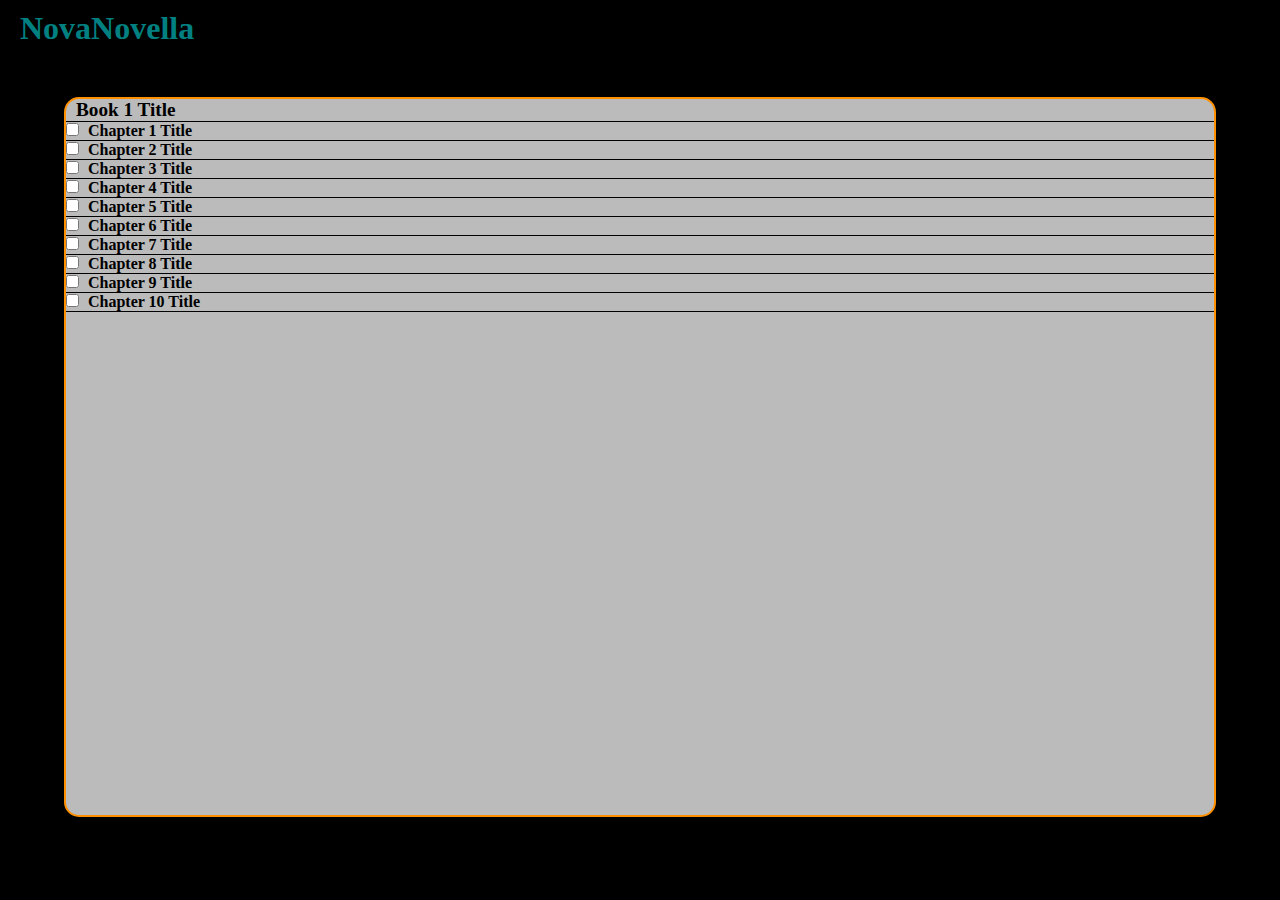
==== mainPage.html @ 251aa131 "Complete basic functionality of writing page." ====
<!DOCTYPE html>
<html lang="en">
<head>
    <meta charset="UTF-8">
    <meta name="viewport" content="width=device-width, initial-scale=1.0">
    <title>Main Page</title>
    <link rel="stylesheet" href="main.css">
</head>
<body>
    <header id="header">
        <h1 id=title>NovaNovella</h1>
    </header>
    <div class="main_book_container">
        <div class="book_title">
            <h2>Book 1 Title</h2>
        </div>

            <section class="chapter"> 
                <div class="chapter_title"> </div> 

                <input type="checkbox" id="toggle"/>
                <label for="toggle"></label><h3>Chapter 1 Title</h3>
                <div class="chapter-text" id="expand">
               
                    <div class="section1"><h4>Section 1</h4><h4>a</h4></div>
                        <div class="part-a"></div>
                        <div class="part-b"></div>
                    <div class="section2"><h4>Section 2</h4></div>
                        <div class="part-a"></div>
                        <div class="part-b"></div>
                    <div class="section3"><h4>Section 3</h4</div>
                        <div class="part-a"></div>
                        <div class="part-b"></div>
                    <div class="section4"><h4>Section 4</h4</div>
                        <div class="part-a"></div>
                        <div class="part-b"></div>
                </div>
            </section>
            <section class=chapter> 
                <div class="chapter_title"></div>

                    <input type="checkbox" id="toggle"/>
                    <label for="toggle"></label><h3>Chapter 2 Title</h3>
                <div class="chapter-text" id="expand">

                    <div class="section1"></div>
                        <div class="part-a"></div>
                        <div class="part-b"></div>
                    <div class="section2"></div>
                        <div class="part-a"></div>
                        <div class="part-b"></div>
                    <div class="section3"></div>
                        <div class="part-a"></div>
                        <div class="part-b"></div>
                    <div class="section4"></div>
                        <div class="part-a"></div>
                        <div class="part-b"></div>
                </div>
            </section>
            <section class=chapter> 
                <div class="chapter_title"></div>

                <input type="checkbox" id="toggle"/>
                <label for="toggle"></label><h3>Chapter 3 Title</h3>
            <div class="chapter-text" id="expand">

                <div class="section1"></div>
                    <div class="part-a"></div>
                    <div class="part-b"></div>
                <div class="section2"></div>
                    <div class="part-a"></div>
                    <div class="part-b"></div>
                <div class="section3"></div>
                    <div class="part-a"></div>
                    <div class="part-b"></div>
                <div class="section4"></div>
                    <div class="part-a"></div>
                    <div class="part-b"></div>
            </div>
            </section>
            <section class=chapter> 
                <div class="chapter_title"></div>

                <input type="checkbox" id="toggle"/>
                <label for="toggle"></label><h3>Chapter 4 Title</h3>
            <div class="chapter-text" id="expand">

                <div class="section1"></div>
                    <div class="part-a"></div>
                    <div class="part-b"></div>
                <div class="section2"></div>
                    <div class="part-a"></div>
                    <div class="part-b"></div>
                <div class="section3"></div>
                    <div class="part-a"></div>
                    <div class="part-b"></div>
                <div class="section4"></div>
                    <div class="part-a"></div>
                    <div class="part-b"></div>
            </div>
            </section>
            <section class=chapter> 
                <div class="chapter_title"></div>

                <input type="checkbox" id="toggle"/>
                <label for="toggle"></label><h3>Chapter 5 Title</h3>
            <div class="chapter-text" id="expand">

                <div class="section1"></div>
                    <div class="part-a"></div>
                    <div class="part-b"></div>
                <div class="section2"></div>
                    <div class="part-a"></div>
                    <div class="part-b"></div>
                <div class="section3"></div>
                    <div class="part-a"></div>
                    <div class="part-b"></div>
                <div class="section4"></div>
                    <div class="part-a"></div>
                    <div class="part-b"></div>
            </div>
            </section>
            <section class=chapter> 
                <div class="chapter_title"></div>

                <input type="checkbox" id="toggle"/>
                <label for="toggle"></label><h3>Chapter 6 Title</h3>
            <div class="chapter-text" id="expand">

                <div class="section1"></div>
                    <div class="part-a"></div>
                    <div class="part-b"></div>
                <div class="section2"></div>
                    <div class="part-a"></div>
                    <div class="part-b"></div>
                <div class="section3"></div>
                    <div class="part-a"></div>
                    <div class="part-b"></div>
                <div class="section4"></div>
                    <div class="part-a"></div>
                    <div class="part-b"></div>
            </div>
            </section>
            <section class=chapter> 
                <div class="chapter_title"></div>

                    <input type="checkbox" id="toggle"/>
                    <label for="toggle"></label><h3>Chapter 7 Title</h3>
                <div class="chapter-text" id="expand">

                    <div class="section1"></div>
                        <div class="part-a"></div>
                        <div class="part-b"></div>
                    <div class="section2"></div>
                        <div class="part-a"></div>
                        <div class="part-b"></div>
                    <div class="section3"></div>
                        <div class="part-a"></div>
                        <div class="part-b"></div>
                    <div class="section4"></div>
                        <div class="part-a"></div>
                        <div class="part-b"></div>
                </div>
            </section>
            <section class=chapter> 
                <div class="chapter_title"></div>

                    <input type="checkbox" id="toggle"/>
                    <label for="toggle"></label><h3>Chapter 8 Title</h3>
                <div class="chapter-text" id="expand">

                    <div class="section1"></div>
                        <div class="part-a"></div>
                        <div class="part-b"></div>
                    <div class="section2"></div>
                        <div class="part-a"></div>
                        <div class="part-b"></div>
                    <div class="section3"></div>
                        <div class="part-a"></div>
                        <div class="part-b"></div>
                    <div class="section4"></div>
                        <div class="part-a"></div>
                        <div class="part-b"></div>
                </div>
            </section>
            <section class=chapter> 
                <div class="chapter_title"></div>

                <input type="checkbox" id="toggle"/>
                <label for="toggle"></label><h3>Chapter 9 Title</h3>
            <div class="chapter-text" id="expand">

                <div class="section1"></div>
                    <div class="part-a"></div>
                    <div class="part-b"></div>
                <div class="section2"></div>
                    <div class="part-a"></div>
                    <div class="part-b"></div>
                <div class="section3"></div>
                    <div class="part-a"></div>
                    <div class="part-b"></div>
                <div class="section4"></div>
                    <div class="part-a"></div>
                    <div class="part-b"></div>
            </div>
            </section>
            <section class=chapter> 
                <div class="chapter_title"></div>

                <input type="checkbox" id="toggle"/>
                <label for="toggle"></label><h3>Chapter 10 Title</h3>
            <div class="chapter-text" id="expand">

                <div class="section1"></div>
                    <div class="part-a"></div>
                    <div class="part-b"></div>
                <div class="section2"></div>
                    <div class="part-a"></div>
                    <div class="part-b"></div>
                <div class="section3"></div>
                    <div class="part-a"></div>
                    <div class="part-b"></div>
                <div class="section4"></div>
                    <div class="part-a"></div>
                    <div class="part-b"></div>
            </div>
            </section>
    </div>
</body>
</html>
---- main.css ----
* {
    padding: 0;
    margin: 0;
    box-sizing: border-box;
}
html {
    height: 100%;
}
body {
    background-color: black;
    height: 100vh;
}
#header {
    background-color: black;
}
#title {
    color: teal;
    padding-left: 20px;
    padding-top: 10px;
}
.main_book_container {
    display: block;
    width: 90%;
    height: 80vh;
    margin: 50px auto auto auto;
    background-color: #bbb;
    border: 2px solid #ff9000;
    border-radius: 15px;
    overflow: auto;
}
.book_title {
    display: block;
    padding-left: 10px;
    border-bottom: 1px solid black;
}
.chapter {
    border-bottom: 1px solid black;
}
.section1 .section2 .section3 .section4 {
    height: 50px;
    overflow: auto;
}
h2 {
    font-size: 1.2em;
}
h3 {    
    padding-left:  5px;
    font-size: 1.0em;
    display: inline;
}
h4 {
    color: teal;   
}
.chapter-text {
    height: 250px;    
}






#expand {
    height: 0px;
    overflow: auto;
    transition: height 0.5s;
    color: #FFF;
  }

#toggle:checked ~ #expand {
height: 250px;
}
#toggle:checked ~ label::before {
content: "";
}
.section1 {
    height: 250px;
}

.part-a {
    height: 250px;
    overflow: auto;
}
.part-b {
    height: 250px;
    overflow: hidden;
}
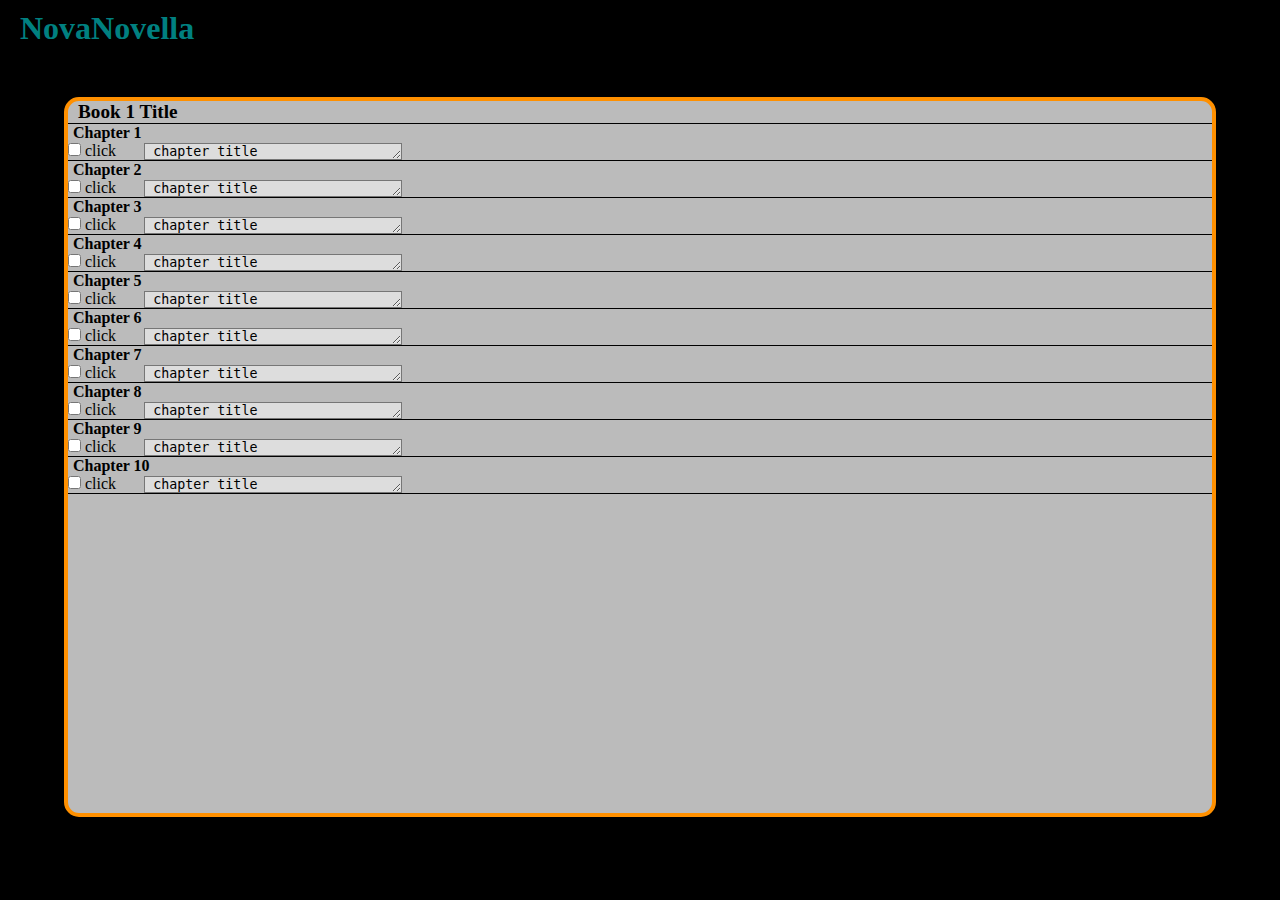
==== commit 8bc5215a: "Finish the functionality of the textareas." ====
--- a/mainPage.html
+++ b/mainPage.html
@@ -15,216 +15,387 @@
             <h2>Book 1 Title</h2>
         </div>
 
-            <section class="chapter"> 
-                <div class="chapter_title"> </div> 
-
-                <input type="checkbox" id="toggle"/>
-                <label for="toggle"></label><h3>Chapter 1 Title</h3>
+    <!-- begin chapter 1 -->        
+            <section class="chaapter-1 chapter"> 
+                <div class="chapter_title"><h3>Chapter 1</h3></div>
+
+                <input type="checkbox" id="toggle1"/>
+                <label for="toggle1">click </label> 
+                <textarea  name="txt-area-title" id="ch_1" cols="30" rows="1"> chapter title
+                </textarea>
+           
                 <div class="chapter-text" id="expand">
-               
-                    <div class="section1"><h4>Section 1</h4><h4>a</h4></div>
-                        <div class="part-a"></div>
-                        <div class="part-b"></div>
-                    <div class="section2"><h4>Section 2</h4></div>
-                        <div class="part-a"></div>
-                        <div class="part-b"></div>
-                    <div class="section3"><h4>Section 3</h4</div>
-                        <div class="part-a"></div>
-                        <div class="part-b"></div>
-                    <div class="section4"><h4>Section 4</h4</div>
-                        <div class="part-a"></div>
-                        <div class="part-b"></div>
+                    <div class="section1"><h4>Section 1a</h4>
+                        <textarea name="bob" id="ch1-sec1a" cols="44" rows="10"> Enter your text here.
+                        </textarea></div>
+                    <div class="section1"><h4>Section 1b</h4>
+                        <textarea name="bob" id="john" cols="44" rows="10"> Enter your text here.
+                        </textarea></div>
+                    <div class="section1"><h4>Section 2a</h4>
+                        <textarea name="bob" id="john" cols="44" rows="10"> Enter your text here.
+                        </textarea></div>
+                    <div class="section1"><h4>Section 2b</h4>
+                        <textarea name="bob" id="john" cols="44" rows="10"> Enter your text here.
+                        </textarea></div>
+                    <div class="section1"><h4>Section 3a</h4>
+                        <textarea name="bob" id="john" cols="44" rows="10"> Enter your text here.
+                        </textarea></div>
+                    <div class="section1"><h4>Section 3b</h4>
+                        <textarea name="bob" id="john" cols="44" rows="10"> Enter your text here.
+                        </textarea></div>
+                    <div class="section1"><h4>Section 4a</h4>
+                        <textarea name="bob" id="john" cols="44" rows="10"> Enter your text here.
+                        </textarea></div>
+                    <div class="section1"><h4>Section 4b</h4>
+                        <textarea name="bob" id="john" cols="44" rows="10"> Enter your text here.
+                        </textarea></div>                
                 </div>
             </section>
-            <section class=chapter> 
-                <div class="chapter_title"></div>
-
-                    <input type="checkbox" id="toggle"/>
-                    <label for="toggle"></label><h3>Chapter 2 Title</h3>
+<!-- end chapter 1 -->
+
+<!-- begin chapter 2 -->
+            <section class="chaapter-2 chapter"> 
+                <div class="chapter_title"><h3>Chapter 2</h3></div>
+
+                <input type="checkbox" id="toggle2"/>
+                <label for="toggle2">click </label> 
+                <textarea  name="txt-area-title" id="" cols="30" rows="1"> chapter title
+                </textarea>
+               
                 <div class="chapter-text" id="expand">
-
-                    <div class="section1"></div>
-                        <div class="part-a"></div>
-                        <div class="part-b"></div>
-                    <div class="section2"></div>
-                        <div class="part-a"></div>
-                        <div class="part-b"></div>
-                    <div class="section3"></div>
-                        <div class="part-a"></div>
-                        <div class="part-b"></div>
-                    <div class="section4"></div>
-                        <div class="part-a"></div>
-                        <div class="part-b"></div>
+                    <div class="section1"><h4>Section 1a</h4>
+                        <textarea name="bob" id="john" cols="44" rows="10"> Enter your text here.
+                        </textarea></div>
+                    <div class="section1"><h4>Section 1b</h4>
+                        <textarea name="bob" id="john" cols="44" rows="10"> Enter your text here.
+                        </textarea></div>
+                    <div class="section1"><h4>Section 2a</h4>
+                        <textarea name="bob" id="john" cols="44" rows="10"> Enter your text here.
+                        </textarea></div>
+                    <div class="section1"><h4>Section 2b</h4>
+                        <textarea name="bob" id="john" cols="44" rows="10"> Enter your text here.
+                        </textarea></div>
+                    <div class="section1"><h4>Section 3a</h4>
+                        <textarea name="bob" id="john" cols="44" rows="10"> Enter your text here.
+                        </textarea></div>
+                    <div class="section1"><h4>Section 3b</h4>
+                        <textarea name="bob" id="john" cols="44" rows="10"> Enter your text here.
+                        </textarea></div>
+                    <div class="section1"><h4>Section 4a</h4>
+                        <textarea name="bob" id="john" cols="44" rows="10"> Enter your text here.
+                        </textarea></div>
+                    <div class="section1"><h4>Section 4b</h4>
+                        <textarea name="bob" id="john" cols="44" rows="10"> Enter your text here.
+                        </textarea></div>                
                 </div>
             </section>
-            <section class=chapter> 
-                <div class="chapter_title"></div>
-
-                <input type="checkbox" id="toggle"/>
-                <label for="toggle"></label><h3>Chapter 3 Title</h3>
-            <div class="chapter-text" id="expand">
-
-                <div class="section1"></div>
-                    <div class="part-a"></div>
-                    <div class="part-b"></div>
-                <div class="section2"></div>
-                    <div class="part-a"></div>
-                    <div class="part-b"></div>
-                <div class="section3"></div>
-                    <div class="part-a"></div>
-                    <div class="part-b"></div>
-                <div class="section4"></div>
-                    <div class="part-a"></div>
-                    <div class="part-b"></div>
-            </div>
-            </section>
-            <section class=chapter> 
-                <div class="chapter_title"></div>
-
-                <input type="checkbox" id="toggle"/>
-                <label for="toggle"></label><h3>Chapter 4 Title</h3>
-            <div class="chapter-text" id="expand">
-
-                <div class="section1"></div>
-                    <div class="part-a"></div>
-                    <div class="part-b"></div>
-                <div class="section2"></div>
-                    <div class="part-a"></div>
-                    <div class="part-b"></div>
-                <div class="section3"></div>
-                    <div class="part-a"></div>
-                    <div class="part-b"></div>
-                <div class="section4"></div>
-                    <div class="part-a"></div>
-                    <div class="part-b"></div>
-            </div>
-            </section>
-            <section class=chapter> 
-                <div class="chapter_title"></div>
-
-                <input type="checkbox" id="toggle"/>
-                <label for="toggle"></label><h3>Chapter 5 Title</h3>
-            <div class="chapter-text" id="expand">
-
-                <div class="section1"></div>
-                    <div class="part-a"></div>
-                    <div class="part-b"></div>
-                <div class="section2"></div>
-                    <div class="part-a"></div>
-                    <div class="part-b"></div>
-                <div class="section3"></div>
-                    <div class="part-a"></div>
-                    <div class="part-b"></div>
-                <div class="section4"></div>
-                    <div class="part-a"></div>
-                    <div class="part-b"></div>
-            </div>
-            </section>
-            <section class=chapter> 
-                <div class="chapter_title"></div>
-
-                <input type="checkbox" id="toggle"/>
-                <label for="toggle"></label><h3>Chapter 6 Title</h3>
-            <div class="chapter-text" id="expand">
-
-                <div class="section1"></div>
-                    <div class="part-a"></div>
-                    <div class="part-b"></div>
-                <div class="section2"></div>
-                    <div class="part-a"></div>
-                    <div class="part-b"></div>
-                <div class="section3"></div>
-                    <div class="part-a"></div>
-                    <div class="part-b"></div>
-                <div class="section4"></div>
-                    <div class="part-a"></div>
-                    <div class="part-b"></div>
-            </div>
-            </section>
-            <section class=chapter> 
-                <div class="chapter_title"></div>
-
-                    <input type="checkbox" id="toggle"/>
-                    <label for="toggle"></label><h3>Chapter 7 Title</h3>
+<!-- end chapter 2 -->
+
+<!-- begin chapter 3 -->       
+ <section class="chaapter-3 chapter"> 
+    <div class="chapter_title"><h3>Chapter 3</h3></div>
+
+    <input type="checkbox" id="toggle3"/>
+    <label for="toggle3">click </label> 
+    <textarea  name="txt-area-title" id="" cols="30" rows="1"> chapter title
+    </textarea>
+
+    <div class="chapter-text" id="expand">
+        <div class="section1"><h4>Section 1a</h4>
+            <textarea name="bob" id="john" cols="44" rows="10"> Enter your text here.
+            </textarea></div>
+        <div class="section1"><h4>Section 1b</h4>
+            <textarea name="bob" id="john" cols="44" rows="10"> Enter your text here.
+            </textarea></div>
+        <div class="section1"><h4>Section 2a</h4>
+            <textarea name="bob" id="john" cols="44" rows="10"> Enter your text here.
+            </textarea></div>
+        <div class="section1"><h4>Section 2b</h4>
+            <textarea name="bob" id="john" cols="44" rows="10"> Enter your text here.
+            </textarea></div>
+        <div class="section1"><h4>Section 3a</h4>
+            <textarea name="bob" id="john" cols="44" rows="10"> Enter your text here.
+            </textarea></div>
+        <div class="section1"><h4>Section 3b</h4>
+            <textarea name="bob" id="john" cols="44" rows="10"> Enter your text here.
+            </textarea></div>
+        <div class="section1"><h4>Section 4a</h4>
+            <textarea name="bob" id="john" cols="44" rows="10"> Enter your text here.
+            </textarea></div>
+        <div class="section1"><h4>Section 4b</h4>
+            <textarea name="bob" id="john" cols="44" rows="10"> Enter your text here.
+            </textarea></div>                
+    </div>
+</section>
+<!-- end chapter 3 -->
+
+<!-- begin chapter 4 -->        
+             <section class="chaapter-4 chapter"> 
+                <div class="chapter_title"><h3>Chapter 4</h3></div>
+
+                <input type="checkbox" id="toggle4"/>
+                <label for="toggle4">click </label> 
+                <textarea  name="txt-area-title" id="" cols="30" rows="1"> chapter title
+                </textarea>
+           
                 <div class="chapter-text" id="expand">
-
-                    <div class="section1"></div>
-                        <div class="part-a"></div>
-                        <div class="part-b"></div>
-                    <div class="section2"></div>
-                        <div class="part-a"></div>
-                        <div class="part-b"></div>
-                    <div class="section3"></div>
-                        <div class="part-a"></div>
-                        <div class="part-b"></div>
-                    <div class="section4"></div>
-                        <div class="part-a"></div>
-                        <div class="part-b"></div>
+                    <div class="section1"><h4>Section 1a</h4>
+                        <textarea name="bob" id="john" cols="44" rows="10"> Enter your text here.
+                        </textarea></div>
+                    <div class="section1"><h4>Section 1b</h4>
+                        <textarea name="bob" id="john" cols="44" rows="10"> Enter your text here.
+                        </textarea></div>
+                    <div class="section1"><h4>Section 2a</h4>
+                        <textarea name="bob" id="john" cols="44" rows="10"> Enter your text here.
+                        </textarea></div>
+                    <div class="section1"><h4>Section 2b</h4>
+                        <textarea name="bob" id="john" cols="44" rows="10"> Enter your text here.
+                        </textarea></div>
+                    <div class="section1"><h4>Section 3a</h4>
+                        <textarea name="bob" id="john" cols="44" rows="10"> Enter your text here.
+                        </textarea></div>
+                    <div class="section1"><h4>Section 3b</h4>
+                        <textarea name="bob" id="john" cols="44" rows="10"> Enter your text here.
+                        </textarea></div>
+                    <div class="section1"><h4>Section 4a</h4>
+                        <textarea name="bob" id="john" cols="44" rows="10"> Enter your text here.
+                        </textarea></div>
+                    <div class="section1"><h4>Section 4b</h4>
+                        <textarea name="bob" id="john" cols="44" rows="10"> Enter your text here.
+                        </textarea></div>                
                 </div>
             </section>
-            <section class=chapter> 
-                <div class="chapter_title"></div>
-
-                    <input type="checkbox" id="toggle"/>
-                    <label for="toggle"></label><h3>Chapter 8 Title</h3>
-                <div class="chapter-text" id="expand">
-
-                    <div class="section1"></div>
-                        <div class="part-a"></div>
-                        <div class="part-b"></div>
-                    <div class="section2"></div>
-                        <div class="part-a"></div>
-                        <div class="part-b"></div>
-                    <div class="section3"></div>
-                        <div class="part-a"></div>
-                        <div class="part-b"></div>
-                    <div class="section4"></div>
-                        <div class="part-a"></div>
-                        <div class="part-b"></div>
-                </div>
-            </section>
-            <section class=chapter> 
-                <div class="chapter_title"></div>
-
-                <input type="checkbox" id="toggle"/>
-                <label for="toggle"></label><h3>Chapter 9 Title</h3>
+<!-- end chapter 4 -->
+
+ <!-- begin chapter 5 -->        
+ <section class="chaapter-4 chapter"> 
+    <div class="chapter_title"><h3>Chapter 5</h3></div>
+
+    <input type="checkbox" id="toggle5"/>
+    <label for="toggle5">click </label> 
+    <textarea  name="txt-area-title" id="" cols="30" rows="1"> chapter title
+    </textarea>
+
+    <div class="chapter-text" id="expand">
+        <div class="section1"><h4>Section 1a</h4>
+            <textarea name="bob" id="john" cols="44" rows="10"> Enter your text here.
+            </textarea></div>
+        <div class="section1"><h4>Section 1b</h4>
+            <textarea name="bob" id="john" cols="44" rows="10"> Enter your text here.
+            </textarea></div>
+        <div class="section1"><h4>Section 2a</h4>
+            <textarea name="bob" id="john" cols="44" rows="10"> Enter your text here.
+            </textarea></div>
+        <div class="section1"><h4>Section 2b</h4>
+            <textarea name="bob" id="john" cols="44" rows="10"> Enter your text here.
+            </textarea></div>
+        <div class="section1"><h4>Section 3a</h4>
+            <textarea name="bob" id="john" cols="44" rows="10"> Enter your text here.
+            </textarea></div>
+        <div class="section1"><h4>Section 3b</h4>
+            <textarea name="bob" id="john" cols="44" rows="10"> Enter your text here.
+            </textarea></div>
+        <div class="section1"><h4>Section 4a</h4>
+            <textarea name="bob" id="john" cols="44" rows="10"> Enter your text here.
+            </textarea></div>
+        <div class="section1"><h4>Section 4b</h4>
+            <textarea name="bob" id="john" cols="44" rows="10"> Enter your text here.
+            </textarea></div>                
+    </div>
+</section>
+<!-- end chapter 5 -->
+
+
+
+<!-- begin chapter 6 -->        
+<section class="chaapter-6 chapter"> 
+    <div class="chapter_title"><h3>Chapter 6</h3></div>
+
+    <input type="checkbox" id="toggle6"/>
+    <label for="toggle6">click </label> 
+    <textarea  name="txt-area-title" id="" cols="30" rows="1"> chapter title
+    </textarea>
+
+    <div class="chapter-text" id="expand">
+        <div class="section1"><h4>Section 1a</h4>
+            <textarea name="bob" id="john" cols="44" rows="10"> Enter your text here.
+            </textarea></div>
+        <div class="section1"><h4>Section 1b</h4>
+            <textarea name="bob" id="john" cols="44" rows="10"> Enter your text here.
+            </textarea></div>
+        <div class="section1"><h4>Section 2a</h4>
+            <textarea name="bob" id="john" cols="44" rows="10"> Enter your text here.
+            </textarea></div>
+        <div class="section1"><h4>Section 2b</h4>
+            <textarea name="bob" id="john" cols="44" rows="10"> Enter your text here.
+            </textarea></div>
+        <div class="section1"><h4>Section 3a</h4>
+            <textarea name="bob" id="john" cols="44" rows="10"> Enter your text here.
+            </textarea></div>
+        <div class="section1"><h4>Section 3b</h4>
+            <textarea name="bob" id="john" cols="44" rows="10"> Enter your text here.
+            </textarea></div>
+        <div class="section1"><h4>Section 4a</h4>
+            <textarea name="bob" id="john" cols="44" rows="10"> Enter your text here.
+            </textarea></div>
+        <div class="section1"><h4>Section 4b</h4>
+            <textarea name="bob" id="john" cols="44" rows="10"> Enter your text here.
+            </textarea></div>                
+    </div>
+</section>
+<!-- end chapter 6 -->
+
+<!-- begin chapter 7 -->        
+<section class="chaapter-7 chapter"> 
+    <div class="chapter_title"><h3>Chapter 7</h3></div>
+
+    <input type="checkbox" id="toggle7"/>
+    <label for="toggle7">click </label> 
+    <textarea  name="txt-area-title" id="" cols="30" rows="1"> chapter title
+    </textarea>
+
+    <div class="chapter-text" id="expand">
+        <div class="section1"><h4>Section 1a</h4>
+            <textarea name="bob" id="john" cols="44" rows="10"> Enter your text here.
+            </textarea></div>
+        <div class="section1"><h4>Section 1b</h4>
+            <textarea name="bob" id="john" cols="44" rows="10"> Enter your text here.
+            </textarea></div>
+        <div class="section1"><h4>Section 2a</h4>
+            <textarea name="bob" id="john" cols="44" rows="10"> Enter your text here.
+            </textarea></div>
+        <div class="section1"><h4>Section 2b</h4>
+            <textarea name="bob" id="john" cols="44" rows="10"> Enter your text here.
+            </textarea></div>
+        <div class="section1"><h4>Section 3a</h4>
+            <textarea name="bob" id="john" cols="44" rows="10"> Enter your text here.
+            </textarea></div>
+        <div class="section1"><h4>Section 3b</h4>
+            <textarea name="bob" id="john" cols="44" rows="10"> Enter your text here.
+            </textarea></div>
+        <div class="section1"><h4>Section 4a</h4>
+            <textarea name="bob" id="john" cols="44" rows="10"> Enter your text here.
+            </textarea></div>
+        <div class="section1"><h4>Section 4b</h4>
+            <textarea name="bob" id="john" cols="44" rows="10"> Enter your text here.
+            </textarea></div>                
+    </div>
+</section>
+<!-- end chapter 7 -->
+
+<!-- begin chapter 8 -->        
+           <section class="chaapter-8 chapter"> 
+            <div class="chapter_title"><h3>Chapter 8</h3></div>
+
+            <input type="checkbox" id="toggle8"/>
+            <label for="toggle8">click </label> 
+            <textarea  name="txt-area-title" id="" cols="30" rows="1"> chapter title
+            </textarea>
+       
             <div class="chapter-text" id="expand">
-
-                <div class="section1"></div>
-                    <div class="part-a"></div>
-                    <div class="part-b"></div>
-                <div class="section2"></div>
-                    <div class="part-a"></div>
-                    <div class="part-b"></div>
-                <div class="section3"></div>
-                    <div class="part-a"></div>
-                    <div class="part-b"></div>
-                <div class="section4"></div>
-                    <div class="part-a"></div>
-                    <div class="part-b"></div>
+                <div class="section1"><h4>Section 1a</h4>
+                    <textarea name="bob" id="john" cols="44" rows="10"> Enter your text here.
+                    </textarea></div>
+                <div class="section1"><h4>Section 1b</h4>
+                    <textarea name="bob" id="john" cols="44" rows="10"> Enter your text here.
+                    </textarea></div>
+                <div class="section1"><h4>Section 2a</h4>
+                    <textarea name="bob" id="john" cols="44" rows="10"> Enter your text here.
+                    </textarea></div>
+                <div class="section1"><h4>Section 2b</h4>
+                    <textarea name="bob" id="john" cols="44" rows="10"> Enter your text here.
+                    </textarea></div>
+                <div class="section1"><h4>Section 3a</h4>
+                    <textarea name="bob" id="john" cols="44" rows="10"> Enter your text here.
+                    </textarea></div>
+                <div class="section1"><h4>Section 3b</h4>
+                    <textarea name="bob" id="john" cols="44" rows="10"> Enter your text here.
+                    </textarea></div>
+                <div class="section1"><h4>Section 4a</h4>
+                    <textarea name="bob" id="john" cols="44" rows="10"> Enter your text here.
+                    </textarea></div>
+                <div class="section1"><h4>Section 4b</h4>
+                    <textarea name="bob" id="john" cols="44" rows="10"> Enter your text here.
+                    </textarea></div>                
             </div>
-            </section>
-            <section class=chapter> 
-                <div class="chapter_title"></div>
-
-                <input type="checkbox" id="toggle"/>
-                <label for="toggle"></label><h3>Chapter 10 Title</h3>
+        </section>
+<!-- end chapter 8 -->
+
+<!-- begin chapter 9 -->        
+           <section class="chaapter-9 chapter"> 
+            <div class="chapter_title"><h3>Chapter 9</h3></div>
+
+            <input type="checkbox" id="toggle9"/>
+            <label for="toggle9">click </label> 
+            <textarea  name="txt-area-title" id="" cols="30" rows="1"> chapter title
+            </textarea>
+       
             <div class="chapter-text" id="expand">
-
-                <div class="section1"></div>
-                    <div class="part-a"></div>
-                    <div class="part-b"></div>
-                <div class="section2"></div>
-                    <div class="part-a"></div>
-                    <div class="part-b"></div>
-                <div class="section3"></div>
-                    <div class="part-a"></div>
-                    <div class="part-b"></div>
-                <div class="section4"></div>
-                    <div class="part-a"></div>
-                    <div class="part-b"></div>
+                <div class="section1"><h4>Section 1a</h4>
+                    <textarea name="bob" id="john" cols="44" rows="10"> Enter your text here.
+                    </textarea></div>
+                <div class="section1"><h4>Section 1b</h4>
+                    <textarea name="bob" id="john" cols="44" rows="10"> Enter your text here.
+                    </textarea></div>
+                <div class="section1"><h4>Section 2a</h4>
+                    <textarea name="bob" id="john" cols="44" rows="10"> Enter your text here.
+                    </textarea></div>
+                <div class="section1"><h4>Section 2b</h4>
+                    <textarea name="bob" id="john" cols="44" rows="10"> Enter your text here.
+                    </textarea></div>
+                <div class="section1"><h4>Section 3a</h4>
+                    <textarea name="bob" id="john" cols="44" rows="10"> Enter your text here.
+                    </textarea></div>
+                <div class="section1"><h4>Section 3b</h4>
+                    <textarea name="bob" id="john" cols="44" rows="10"> Enter your text here.
+                    </textarea></div>
+                <div class="section1"><h4>Section 4a</h4>
+                    <textarea name="bob" id="john" cols="44" rows="10"> Enter your text here.
+                    </textarea></div>
+                <div class="section1"><h4>Section 4b</h4>
+                    <textarea name="bob" id="john" cols="44" rows="10"> Enter your text here.
+                    </textarea></div>                
             </div>
-            </section>
+        </section>
+<!-- end chapter 9 -->
+
+<!-- begin chapter 10 -->        
+           <section class="chaapter-10 chapter"> 
+            <div class="chapter_title"><h3>Chapter 10</h3></div>
+
+            <input type="checkbox" id="toggle10"/>
+            <label for="toggle10">click </label> 
+            <textarea  name="txt-area-title" id="" cols="30" rows="1"> chapter title
+            </textarea>
+       
+            <div class="chapter-text" id="expand">
+                <div class="section1"><h4>Section 1a</h4>
+                    <textarea name="bob" id="john" cols="44" rows="10"> Enter your text here.
+                    </textarea></div>
+                <div class="section1"><h4>Section 1b</h4>
+                    <textarea name="bob" id="john" cols="44" rows="10"> Enter your text here.
+                    </textarea></div>
+                <div class="section1"><h4>Section 2a</h4>
+                    <textarea name="bob" id="john" cols="44" rows="10"> Enter your text here.
+                    </textarea></div>
+                <div class="section1"><h4>Section 2b</h4>
+                    <textarea name="bob" id="john" cols="44" rows="10"> Enter your text here.
+                    </textarea></div>
+                <div class="section1"><h4>Section 3a</h4>
+                    <textarea name="bob" id="john" cols="44" rows="10"> Enter your text here.
+                    </textarea></div>
+                <div class="section1"><h4>Section 3b</h4>
+                    <textarea name="bob" id="john" cols="44" rows="10"> Enter your text here.
+                    </textarea></div>
+                <div class="section1"><h4>Section 4a</h4>
+                    <textarea name="bob" id="john" cols="44" rows="10"> Enter your text here.
+                    </textarea></div>
+                <div class="section1"><h4>Section 4b</h4>
+                    <textarea name="bob" id="john" cols="44" rows="10"> Enter your text here.
+                    </textarea></div>                
+            </div>
+        </section>
+<!-- end chapter 10 -->
     </div>
 </body>
 </html>               --- a/main.css
+++ b/main.css
@@ -24,7 +24,7 @@
     height: 80vh;
     margin: 50px auto auto auto;
     background-color: #bbb;
-    border: 2px solid #ff9000;
+    border: 4px solid #ff9000;
     border-radius: 15px;
     overflow: auto;
 }
@@ -57,7 +57,9 @@
 
 
 
-
+/* #toggle1:checked ~ label::before {
+content: "";
+} */
 
 
 #expand {
@@ -67,14 +69,64 @@
     color: #FFF;
   }
 
-#toggle:checked ~ #expand {
+#toggle1:checked ~ #expand {
 height: 250px;
 }
-#toggle:checked ~ label::before {
-content: "";
-}
+#toggle2:checked ~ #expand {
+    height: 250px;
+    }
+#toggle3:checked ~ #expand {
+    height: 250px;
+    }
+#toggle4:checked ~ #expand {
+    height: 250px;
+    }
+#toggle5:checked ~ #expand {
+    height: 250px;
+    }
+#toggle6:checked ~ #expand {
+    height: 250px;
+    }
+#toggle7:checked ~ #expand {
+    height: 250px;
+    }
+#toggle8:checked ~ #expand {
+    height: 250px;
+    }
+#toggle9:checked ~ #expand {
+    height: 250px;
+    }
+#toggle10:checked ~ #expand {
+    height: 250px;
+    }
+            
+
+
+
+
+
+
+
+
+
+
+
+
+
+
+
+
+
+
+
+
+
+
+
+
+
 .section1 {
-    height: 250px;
+    /* height: 250px; */
 }
 
 .part-a {
@@ -84,4 +136,21 @@
 .part-b {
     height: 250px;
     overflow: hidden;
-}+}
+
+.title-label {
+    display: inline;
+    margin-left: 30px;
+    color: #ffffff
+}
+
+textarea[name="bob"] {
+ 
+    background: #dddddd;
+}
+
+textarea[name="txt-area-title"] {
+    margin: 0 0 -4px 24px;
+    background: #dddddd;
+}
+
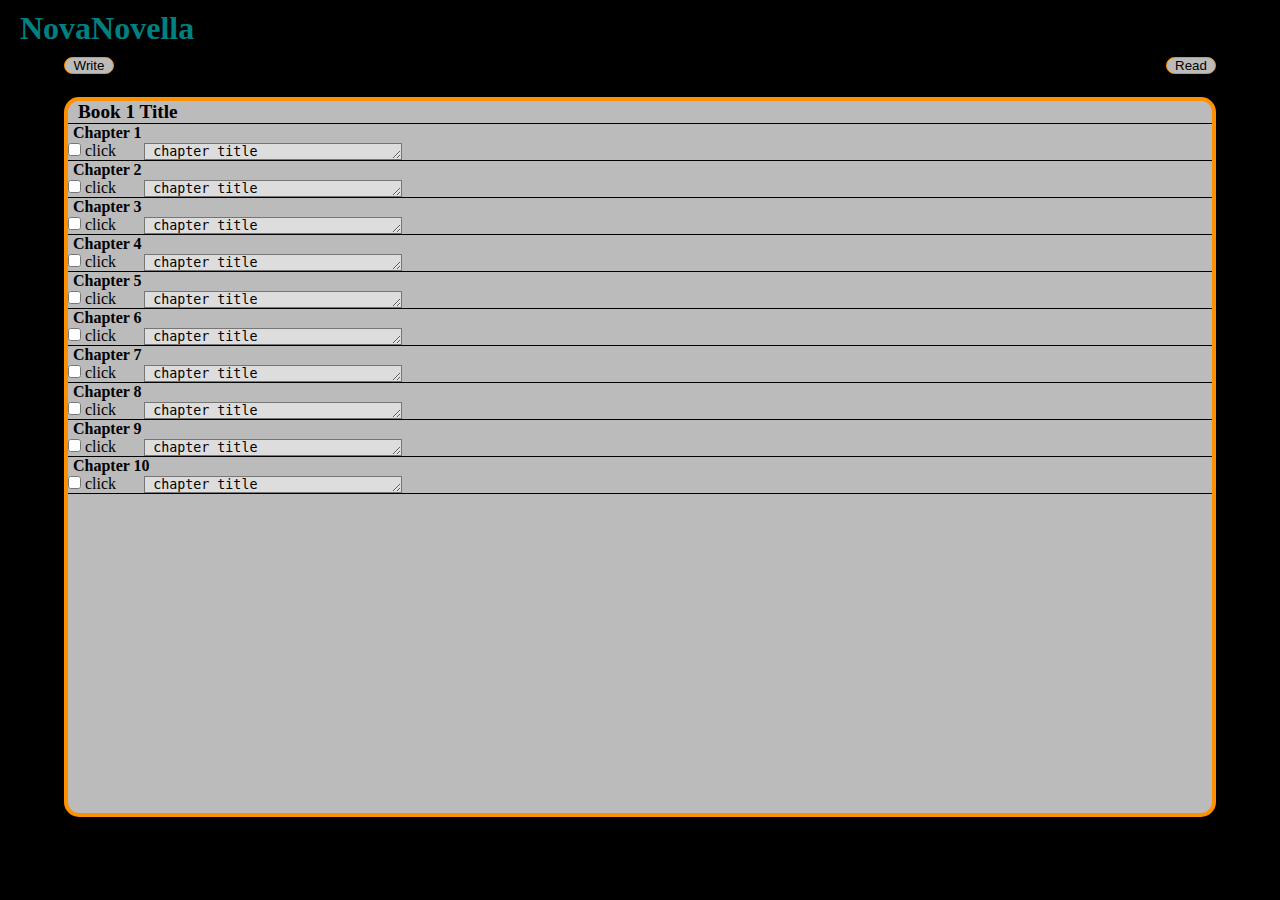
==== commit 633b90f8: "Add slideOutLeft feature." ====
--- a/mainPage.html
+++ b/mainPage.html
@@ -4,13 +4,20 @@
     <meta charset="UTF-8">
     <meta name="viewport" content="width=device-width, initial-scale=1.0">
     <title>Main Page</title>
-    <link rel="stylesheet" href="main.css">
+    <link rel="stylesheet" href="main.css">  
+    <script src="main.js" type="text/javascript"></script>   
 </head>
 <body>
     <header id="header">
         <h1 id=title>NovaNovella</h1>
     </header>
-    <div class="main_book_container">
+    <div id="buttonBox">
+        <button id="writeBtn" >Write</button>
+        <button type="button" onclick="slideOutLeft()" id="readBtn">Read</button>
+    </div>
+
+
+    <div  id="main-book-container">
         <div class="book_title">
             <h2>Book 1 Title</h2>
         </div>
@@ -21,33 +28,32 @@
 
                 <input type="checkbox" id="toggle1"/>
                 <label for="toggle1">click </label> 
-                <textarea  name="txt-area-title" id="ch_1" cols="30" rows="1"> chapter title
-                </textarea>
+                <textarea  name="txt-area-title" id="ch_1" cols="30" rows="1"> chapter title</textarea>
            
                 <div class="chapter-text" id="expand">
                     <div class="section1"><h4>Section 1a</h4>
-                        <textarea name="bob" id="ch1-sec1a" cols="44" rows="10"> Enter your text here.
-                        </textarea></div>
-                    <div class="section1"><h4>Section 1b</h4>
-                        <textarea name="bob" id="john" cols="44" rows="10"> Enter your text here.
-                        </textarea></div>
-                    <div class="section1"><h4>Section 2a</h4>
-                        <textarea name="bob" id="john" cols="44" rows="10"> Enter your text here.
-                        </textarea></div>
-                    <div class="section1"><h4>Section 2b</h4>
-                        <textarea name="bob" id="john" cols="44" rows="10"> Enter your text here.
-                        </textarea></div>
-                    <div class="section1"><h4>Section 3a</h4>
-                        <textarea name="bob" id="john" cols="44" rows="10"> Enter your text here.
-                        </textarea></div>
-                    <div class="section1"><h4>Section 3b</h4>
-                        <textarea name="bob" id="john" cols="44" rows="10"> Enter your text here.
-                        </textarea></div>
-                    <div class="section1"><h4>Section 4a</h4>
-                        <textarea name="bob" id="john" cols="44" rows="10"> Enter your text here.
-                        </textarea></div>
-                    <div class="section1"><h4>Section 4b</h4>
-                        <textarea name="bob" id="john" cols="44" rows="10"> Enter your text here.
+                        <textarea name="bob" id="ch_1-sec_1a" cols="44" rows="10"> Enter your text here.
+                        </textarea></div>
+                    <div class="section1"><h4>Section 1b</h4>
+                        <textarea name="bob" id="ch_1-sec_1b" cols="44" rows="10"> Enter your text here.
+                        </textarea></div>
+                    <div class="section1"><h4>Section 2a</h4>
+                        <textarea name="bob" id="ch_1-sec_2a" cols="44" rows="10"> Enter your text here.
+                        </textarea></div>
+                    <div class="section1"><h4>Section 2b</h4>
+                        <textarea name="bob" id="ch_1-sec_2b" cols="44" rows="10"> Enter your text here.
+                        </textarea></div>
+                    <div class="section1"><h4>Section 3a</h4>
+                        <textarea name="bob" id="ch_1-sec_3a" cols="44" rows="10"> Enter your text here.
+                        </textarea></div>
+                    <div class="section1"><h4>Section 3b</h4>
+                        <textarea name="bob" id="ch_1-sec_3b" cols="44" rows="10"> Enter your text here.
+                        </textarea></div>
+                    <div class="section1"><h4>Section 4a</h4>
+                        <textarea name="bob" id="ch_1-sec_4a" cols="44" rows="10"> Enter your text here.
+                        </textarea></div>
+                    <div class="section1"><h4>Section 4b</h4>
+                        <textarea name="bob" id="ch_1-sec_4b" cols="44" rows="10"> Enter your text here.
                         </textarea></div>                
                 </div>
             </section>
@@ -59,8 +65,7 @@
 
                 <input type="checkbox" id="toggle2"/>
                 <label for="toggle2">click </label> 
-                <textarea  name="txt-area-title" id="" cols="30" rows="1"> chapter title
-                </textarea>
+                <textarea  name="txt-area-title" id="" cols="30" rows="1"> chapter title</textarea>
                
                 <div class="chapter-text" id="expand">
                     <div class="section1"><h4>Section 1a</h4>
@@ -92,41 +97,40 @@
 <!-- end chapter 2 -->
 
 <!-- begin chapter 3 -->       
- <section class="chaapter-3 chapter"> 
-    <div class="chapter_title"><h3>Chapter 3</h3></div>
-
-    <input type="checkbox" id="toggle3"/>
-    <label for="toggle3">click </label> 
-    <textarea  name="txt-area-title" id="" cols="30" rows="1"> chapter title
-    </textarea>
-
-    <div class="chapter-text" id="expand">
-        <div class="section1"><h4>Section 1a</h4>
-            <textarea name="bob" id="john" cols="44" rows="10"> Enter your text here.
-            </textarea></div>
-        <div class="section1"><h4>Section 1b</h4>
-            <textarea name="bob" id="john" cols="44" rows="10"> Enter your text here.
-            </textarea></div>
-        <div class="section1"><h4>Section 2a</h4>
-            <textarea name="bob" id="john" cols="44" rows="10"> Enter your text here.
-            </textarea></div>
-        <div class="section1"><h4>Section 2b</h4>
-            <textarea name="bob" id="john" cols="44" rows="10"> Enter your text here.
-            </textarea></div>
-        <div class="section1"><h4>Section 3a</h4>
-            <textarea name="bob" id="john" cols="44" rows="10"> Enter your text here.
-            </textarea></div>
-        <div class="section1"><h4>Section 3b</h4>
-            <textarea name="bob" id="john" cols="44" rows="10"> Enter your text here.
-            </textarea></div>
-        <div class="section1"><h4>Section 4a</h4>
-            <textarea name="bob" id="john" cols="44" rows="10"> Enter your text here.
-            </textarea></div>
-        <div class="section1"><h4>Section 4b</h4>
-            <textarea name="bob" id="john" cols="44" rows="10"> Enter your text here.
-            </textarea></div>                
-    </div>
-</section>
+            <section class="chaapter-3 chapter"> 
+                <div class="chapter_title"><h3>Chapter 3</h3></div>
+
+                <input type="checkbox" id="toggle3"/>
+                <label for="toggle3">click </label> 
+                <textarea  name="txt-area-title" id="" cols="30" rows="1"> chapter title</textarea>
+
+                <div class="chapter-text" id="expand">
+                    <div class="section1"><h4>Section 1a</h4>
+                        <textarea name="bob" id="john" cols="44" rows="10"> Enter your text here.
+                        </textarea></div>
+                    <div class="section1"><h4>Section 1b</h4>
+                        <textarea name="bob" id="john" cols="44" rows="10"> Enter your text here.
+                        </textarea></div>
+                    <div class="section1"><h4>Section 2a</h4>
+                        <textarea name="bob" id="john" cols="44" rows="10"> Enter your text here.
+                        </textarea></div>
+                    <div class="section1"><h4>Section 2b</h4>
+                        <textarea name="bob" id="john" cols="44" rows="10"> Enter your text here.
+                        </textarea></div>
+                    <div class="section1"><h4>Section 3a</h4>
+                        <textarea name="bob" id="john" cols="44" rows="10"> Enter your text here.
+                        </textarea></div>
+                    <div class="section1"><h4>Section 3b</h4>
+                        <textarea name="bob" id="john" cols="44" rows="10"> Enter your text here.
+                        </textarea></div>
+                    <div class="section1"><h4>Section 4a</h4>
+                        <textarea name="bob" id="john" cols="44" rows="10"> Enter your text here.
+                        </textarea></div>
+                    <div class="section1"><h4>Section 4b</h4>
+                        <textarea name="bob" id="john" cols="44" rows="10"> Enter your text here.
+                        </textarea></div>                
+                </div>
+            </section>
 <!-- end chapter 3 -->
 
 <!-- begin chapter 4 -->        
@@ -135,8 +139,7 @@
 
                 <input type="checkbox" id="toggle4"/>
                 <label for="toggle4">click </label> 
-                <textarea  name="txt-area-title" id="" cols="30" rows="1"> chapter title
-                </textarea>
+                <textarea  name="txt-area-title" id="" cols="30" rows="1"> chapter title</textarea>
            
                 <div class="chapter-text" id="expand">
                     <div class="section1"><h4>Section 1a</h4>
@@ -168,234 +171,229 @@
 <!-- end chapter 4 -->
 
  <!-- begin chapter 5 -->        
- <section class="chaapter-4 chapter"> 
-    <div class="chapter_title"><h3>Chapter 5</h3></div>
-
-    <input type="checkbox" id="toggle5"/>
-    <label for="toggle5">click </label> 
-    <textarea  name="txt-area-title" id="" cols="30" rows="1"> chapter title
-    </textarea>
-
-    <div class="chapter-text" id="expand">
-        <div class="section1"><h4>Section 1a</h4>
-            <textarea name="bob" id="john" cols="44" rows="10"> Enter your text here.
-            </textarea></div>
-        <div class="section1"><h4>Section 1b</h4>
-            <textarea name="bob" id="john" cols="44" rows="10"> Enter your text here.
-            </textarea></div>
-        <div class="section1"><h4>Section 2a</h4>
-            <textarea name="bob" id="john" cols="44" rows="10"> Enter your text here.
-            </textarea></div>
-        <div class="section1"><h4>Section 2b</h4>
-            <textarea name="bob" id="john" cols="44" rows="10"> Enter your text here.
-            </textarea></div>
-        <div class="section1"><h4>Section 3a</h4>
-            <textarea name="bob" id="john" cols="44" rows="10"> Enter your text here.
-            </textarea></div>
-        <div class="section1"><h4>Section 3b</h4>
-            <textarea name="bob" id="john" cols="44" rows="10"> Enter your text here.
-            </textarea></div>
-        <div class="section1"><h4>Section 4a</h4>
-            <textarea name="bob" id="john" cols="44" rows="10"> Enter your text here.
-            </textarea></div>
-        <div class="section1"><h4>Section 4b</h4>
-            <textarea name="bob" id="john" cols="44" rows="10"> Enter your text here.
-            </textarea></div>                
-    </div>
-</section>
+            <section class="chaapter-4 chapter"> 
+                <div class="chapter_title"><h3>Chapter 5</h3></div>
+
+                <input type="checkbox" id="toggle5"/>
+                <label for="toggle5">click </label> 
+                <textarea  name="txt-area-title" id="" cols="30" rows="1"> chapter title</textarea>
+
+                <div class="chapter-text" id="expand">
+                    <div class="section1"><h4>Section 1a</h4>
+                        <textarea name="bob" id="john" cols="44" rows="10"> Enter your text here.
+                        </textarea></div>
+                    <div class="section1"><h4>Section 1b</h4>
+                        <textarea name="bob" id="john" cols="44" rows="10"> Enter your text here.
+                        </textarea></div>
+                    <div class="section1"><h4>Section 2a</h4>
+                        <textarea name="bob" id="john" cols="44" rows="10"> Enter your text here.
+                        </textarea></div>
+                    <div class="section1"><h4>Section 2b</h4>
+                        <textarea name="bob" id="john" cols="44" rows="10"> Enter your text here.
+                        </textarea></div>
+                    <div class="section1"><h4>Section 3a</h4>
+                        <textarea name="bob" id="john" cols="44" rows="10"> Enter your text here.
+                        </textarea></div>
+                    <div class="section1"><h4>Section 3b</h4>
+                        <textarea name="bob" id="john" cols="44" rows="10"> Enter your text here.
+                        </textarea></div>
+                    <div class="section1"><h4>Section 4a</h4>
+                        <textarea name="bob" id="john" cols="44" rows="10"> Enter your text here.
+                        </textarea></div>
+                    <div class="section1"><h4>Section 4b</h4>
+                        <textarea name="bob" id="john" cols="44" rows="10"> Enter your text here.
+                        </textarea></div>                
+                </div>
+            </section>
 <!-- end chapter 5 -->
 
 
 
 <!-- begin chapter 6 -->        
-<section class="chaapter-6 chapter"> 
-    <div class="chapter_title"><h3>Chapter 6</h3></div>
-
-    <input type="checkbox" id="toggle6"/>
-    <label for="toggle6">click </label> 
-    <textarea  name="txt-area-title" id="" cols="30" rows="1"> chapter title
-    </textarea>
-
-    <div class="chapter-text" id="expand">
-        <div class="section1"><h4>Section 1a</h4>
-            <textarea name="bob" id="john" cols="44" rows="10"> Enter your text here.
-            </textarea></div>
-        <div class="section1"><h4>Section 1b</h4>
-            <textarea name="bob" id="john" cols="44" rows="10"> Enter your text here.
-            </textarea></div>
-        <div class="section1"><h4>Section 2a</h4>
-            <textarea name="bob" id="john" cols="44" rows="10"> Enter your text here.
-            </textarea></div>
-        <div class="section1"><h4>Section 2b</h4>
-            <textarea name="bob" id="john" cols="44" rows="10"> Enter your text here.
-            </textarea></div>
-        <div class="section1"><h4>Section 3a</h4>
-            <textarea name="bob" id="john" cols="44" rows="10"> Enter your text here.
-            </textarea></div>
-        <div class="section1"><h4>Section 3b</h4>
-            <textarea name="bob" id="john" cols="44" rows="10"> Enter your text here.
-            </textarea></div>
-        <div class="section1"><h4>Section 4a</h4>
-            <textarea name="bob" id="john" cols="44" rows="10"> Enter your text here.
-            </textarea></div>
-        <div class="section1"><h4>Section 4b</h4>
-            <textarea name="bob" id="john" cols="44" rows="10"> Enter your text here.
-            </textarea></div>                
-    </div>
-</section>
+            <section class="chaapter-6 chapter"> 
+                <div class="chapter_title"><h3>Chapter 6</h3></div>
+
+                <input type="checkbox" id="toggle6"/>
+                <label for="toggle6">click </label> 
+                <textarea  name="txt-area-title" id="" cols="30" rows="1"> chapter title</textarea>
+
+                <div class="chapter-text" id="expand">
+                    <div class="section1"><h4>Section 1a</h4>
+                        <textarea name="bob" id="john" cols="44" rows="10"> Enter your text here.
+                        </textarea></div>
+                    <div class="section1"><h4>Section 1b</h4>
+                        <textarea name="bob" id="john" cols="44" rows="10"> Enter your text here.
+                        </textarea></div>
+                    <div class="section1"><h4>Section 2a</h4>
+                        <textarea name="bob" id="john" cols="44" rows="10"> Enter your text here.
+                        </textarea></div>
+                    <div class="section1"><h4>Section 2b</h4>
+                        <textarea name="bob" id="john" cols="44" rows="10"> Enter your text here.
+                        </textarea></div>
+                    <div class="section1"><h4>Section 3a</h4>
+                        <textarea name="bob" id="john" cols="44" rows="10"> Enter your text here.
+                        </textarea></div>
+                    <div class="section1"><h4>Section 3b</h4>
+                        <textarea name="bob" id="john" cols="44" rows="10"> Enter your text here.
+                        </textarea></div>
+                    <div class="section1"><h4>Section 4a</h4>
+                        <textarea name="bob" id="john" cols="44" rows="10"> Enter your text here.
+                        </textarea></div>
+                    <div class="section1"><h4>Section 4b</h4>
+                        <textarea name="bob" id="john" cols="44" rows="10"> Enter your text here.
+                        </textarea></div>                
+                </div>
+            </section>
 <!-- end chapter 6 -->
 
 <!-- begin chapter 7 -->        
-<section class="chaapter-7 chapter"> 
-    <div class="chapter_title"><h3>Chapter 7</h3></div>
-
-    <input type="checkbox" id="toggle7"/>
-    <label for="toggle7">click </label> 
-    <textarea  name="txt-area-title" id="" cols="30" rows="1"> chapter title
-    </textarea>
-
-    <div class="chapter-text" id="expand">
-        <div class="section1"><h4>Section 1a</h4>
-            <textarea name="bob" id="john" cols="44" rows="10"> Enter your text here.
-            </textarea></div>
-        <div class="section1"><h4>Section 1b</h4>
-            <textarea name="bob" id="john" cols="44" rows="10"> Enter your text here.
-            </textarea></div>
-        <div class="section1"><h4>Section 2a</h4>
-            <textarea name="bob" id="john" cols="44" rows="10"> Enter your text here.
-            </textarea></div>
-        <div class="section1"><h4>Section 2b</h4>
-            <textarea name="bob" id="john" cols="44" rows="10"> Enter your text here.
-            </textarea></div>
-        <div class="section1"><h4>Section 3a</h4>
-            <textarea name="bob" id="john" cols="44" rows="10"> Enter your text here.
-            </textarea></div>
-        <div class="section1"><h4>Section 3b</h4>
-            <textarea name="bob" id="john" cols="44" rows="10"> Enter your text here.
-            </textarea></div>
-        <div class="section1"><h4>Section 4a</h4>
-            <textarea name="bob" id="john" cols="44" rows="10"> Enter your text here.
-            </textarea></div>
-        <div class="section1"><h4>Section 4b</h4>
-            <textarea name="bob" id="john" cols="44" rows="10"> Enter your text here.
-            </textarea></div>                
-    </div>
-</section>
+            <section class="chaapter-7 chapter"> 
+                <div class="chapter_title"><h3>Chapter 7</h3></div>
+
+                <input type="checkbox" id="toggle7"/>
+                <label for="toggle7">click </label> 
+                <textarea  name="txt-area-title" id="" cols="30" rows="1"> chapter title</textarea>
+
+                <div class="chapter-text" id="expand">
+                    <div class="section1"><h4>Section 1a</h4>
+                        <textarea name="bob" id="john" cols="44" rows="10"> Enter your text here.
+                        </textarea></div>
+                    <div class="section1"><h4>Section 1b</h4>
+                        <textarea name="bob" id="john" cols="44" rows="10"> Enter your text here.
+                        </textarea></div>
+                    <div class="section1"><h4>Section 2a</h4>
+                        <textarea name="bob" id="john" cols="44" rows="10"> Enter your text here.
+                        </textarea></div>
+                    <div class="section1"><h4>Section 2b</h4>
+                        <textarea name="bob" id="john" cols="44" rows="10"> Enter your text here.
+                        </textarea></div>
+                    <div class="section1"><h4>Section 3a</h4>
+                        <textarea name="bob" id="john" cols="44" rows="10"> Enter your text here.
+                        </textarea></div>
+                    <div class="section1"><h4>Section 3b</h4>
+                        <textarea name="bob" id="john" cols="44" rows="10"> Enter your text here.
+                        </textarea></div>
+                    <div class="section1"><h4>Section 4a</h4>
+                        <textarea name="bob" id="john" cols="44" rows="10"> Enter your text here.
+                        </textarea></div>
+                    <div class="section1"><h4>Section 4b</h4>
+                        <textarea name="bob" id="john" cols="44" rows="10"> Enter your text here.
+                        </textarea></div>                
+                </div>
+            </section>
 <!-- end chapter 7 -->
 
 <!-- begin chapter 8 -->        
            <section class="chaapter-8 chapter"> 
-            <div class="chapter_title"><h3>Chapter 8</h3></div>
-
-            <input type="checkbox" id="toggle8"/>
-            <label for="toggle8">click </label> 
-            <textarea  name="txt-area-title" id="" cols="30" rows="1"> chapter title
-            </textarea>
-       
-            <div class="chapter-text" id="expand">
-                <div class="section1"><h4>Section 1a</h4>
-                    <textarea name="bob" id="john" cols="44" rows="10"> Enter your text here.
-                    </textarea></div>
-                <div class="section1"><h4>Section 1b</h4>
-                    <textarea name="bob" id="john" cols="44" rows="10"> Enter your text here.
-                    </textarea></div>
-                <div class="section1"><h4>Section 2a</h4>
-                    <textarea name="bob" id="john" cols="44" rows="10"> Enter your text here.
-                    </textarea></div>
-                <div class="section1"><h4>Section 2b</h4>
-                    <textarea name="bob" id="john" cols="44" rows="10"> Enter your text here.
-                    </textarea></div>
-                <div class="section1"><h4>Section 3a</h4>
-                    <textarea name="bob" id="john" cols="44" rows="10"> Enter your text here.
-                    </textarea></div>
-                <div class="section1"><h4>Section 3b</h4>
-                    <textarea name="bob" id="john" cols="44" rows="10"> Enter your text here.
-                    </textarea></div>
-                <div class="section1"><h4>Section 4a</h4>
-                    <textarea name="bob" id="john" cols="44" rows="10"> Enter your text here.
-                    </textarea></div>
-                <div class="section1"><h4>Section 4b</h4>
-                    <textarea name="bob" id="john" cols="44" rows="10"> Enter your text here.
-                    </textarea></div>                
-            </div>
-        </section>
+                <div class="chapter_title"><h3>Chapter 8</h3></div>
+
+                <input type="checkbox" id="toggle8"/>
+                <label for="toggle8">click </label> 
+                <textarea  name="txt-area-title" id="" cols="30" rows="1"> chapter title</textarea>
+        
+                <div class="chapter-text" id="expand">
+                    <div class="section1"><h4>Section 1a</h4>
+                        <textarea name="bob" id="john" cols="44" rows="10"> Enter your text here.
+                        </textarea></div>
+                    <div class="section1"><h4>Section 1b</h4>
+                        <textarea name="bob" id="john" cols="44" rows="10"> Enter your text here.
+                        </textarea></div>
+                    <div class="section1"><h4>Section 2a</h4>
+                        <textarea name="bob" id="john" cols="44" rows="10"> Enter your text here.
+                        </textarea></div>
+                    <div class="section1"><h4>Section 2b</h4>
+                        <textarea name="bob" id="john" cols="44" rows="10"> Enter your text here.
+                        </textarea></div>
+                    <div class="section1"><h4>Section 3a</h4>
+                        <textarea name="bob" id="john" cols="44" rows="10"> Enter your text here.
+                        </textarea></div>
+                    <div class="section1"><h4>Section 3b</h4>
+                        <textarea name="bob" id="john" cols="44" rows="10"> Enter your text here.
+                        </textarea></div>
+                    <div class="section1"><h4>Section 4a</h4>
+                        <textarea name="bob" id="john" cols="44" rows="10"> Enter your text here.
+                        </textarea></div>
+                    <div class="section1"><h4>Section 4b</h4>
+                        <textarea name="bob" id="john" cols="44" rows="10"> Enter your text here.
+                        </textarea></div>                
+                </div>
+            </section>
 <!-- end chapter 8 -->
 
 <!-- begin chapter 9 -->        
            <section class="chaapter-9 chapter"> 
-            <div class="chapter_title"><h3>Chapter 9</h3></div>
-
-            <input type="checkbox" id="toggle9"/>
-            <label for="toggle9">click </label> 
-            <textarea  name="txt-area-title" id="" cols="30" rows="1"> chapter title
-            </textarea>
-       
-            <div class="chapter-text" id="expand">
-                <div class="section1"><h4>Section 1a</h4>
-                    <textarea name="bob" id="john" cols="44" rows="10"> Enter your text here.
-                    </textarea></div>
-                <div class="section1"><h4>Section 1b</h4>
-                    <textarea name="bob" id="john" cols="44" rows="10"> Enter your text here.
-                    </textarea></div>
-                <div class="section1"><h4>Section 2a</h4>
-                    <textarea name="bob" id="john" cols="44" rows="10"> Enter your text here.
-                    </textarea></div>
-                <div class="section1"><h4>Section 2b</h4>
-                    <textarea name="bob" id="john" cols="44" rows="10"> Enter your text here.
-                    </textarea></div>
-                <div class="section1"><h4>Section 3a</h4>
-                    <textarea name="bob" id="john" cols="44" rows="10"> Enter your text here.
-                    </textarea></div>
-                <div class="section1"><h4>Section 3b</h4>
-                    <textarea name="bob" id="john" cols="44" rows="10"> Enter your text here.
-                    </textarea></div>
-                <div class="section1"><h4>Section 4a</h4>
-                    <textarea name="bob" id="john" cols="44" rows="10"> Enter your text here.
-                    </textarea></div>
-                <div class="section1"><h4>Section 4b</h4>
-                    <textarea name="bob" id="john" cols="44" rows="10"> Enter your text here.
-                    </textarea></div>                
-            </div>
-        </section>
+                <div class="chapter_title"><h3>Chapter 9</h3></div>
+
+                <input type="checkbox" id="toggle9"/>
+                <label for="toggle9">click </label> 
+                <textarea  name="txt-area-title" id="" cols="30" rows="1"> chapter title</textarea>
+        
+                <div class="chapter-text" id="expand">
+                    <div class="section1"><h4>Section 1a</h4>
+                        <textarea name="bob" id="john" cols="44" rows="10"> Enter your text here.
+                        </textarea></div>
+                    <div class="section1"><h4>Section 1b</h4>
+                        <textarea name="bob" id="john" cols="44" rows="10"> Enter your text here.
+                        </textarea></div>
+                    <div class="section1"><h4>Section 2a</h4>
+                        <textarea name="bob" id="john" cols="44" rows="10"> Enter your text here.
+                        </textarea></div>
+                    <div class="section1"><h4>Section 2b</h4>
+                        <textarea name="bob" id="john" cols="44" rows="10"> Enter your text here.
+                        </textarea></div>
+                    <div class="section1"><h4>Section 3a</h4>
+                        <textarea name="bob" id="john" cols="44" rows="10"> Enter your text here.
+                        </textarea></div>
+                    <div class="section1"><h4>Section 3b</h4>
+                        <textarea name="bob" id="john" cols="44" rows="10"> Enter your text here.
+                        </textarea></div>
+                    <div class="section1"><h4>Section 4a</h4>
+                        <textarea name="bob" id="john" cols="44" rows="10"> Enter your text here.
+                        </textarea></div>
+                    <div class="section1"><h4>Section 4b</h4>
+                        <textarea name="bob" id="john" cols="44" rows="10"> Enter your text here.
+                        </textarea></div>                
+                </div>
+            </section>
 <!-- end chapter 9 -->
 
 <!-- begin chapter 10 -->        
            <section class="chaapter-10 chapter"> 
-            <div class="chapter_title"><h3>Chapter 10</h3></div>
-
-            <input type="checkbox" id="toggle10"/>
-            <label for="toggle10">click </label> 
-            <textarea  name="txt-area-title" id="" cols="30" rows="1"> chapter title
-            </textarea>
-       
-            <div class="chapter-text" id="expand">
-                <div class="section1"><h4>Section 1a</h4>
-                    <textarea name="bob" id="john" cols="44" rows="10"> Enter your text here.
-                    </textarea></div>
-                <div class="section1"><h4>Section 1b</h4>
-                    <textarea name="bob" id="john" cols="44" rows="10"> Enter your text here.
-                    </textarea></div>
-                <div class="section1"><h4>Section 2a</h4>
-                    <textarea name="bob" id="john" cols="44" rows="10"> Enter your text here.
-                    </textarea></div>
-                <div class="section1"><h4>Section 2b</h4>
-                    <textarea name="bob" id="john" cols="44" rows="10"> Enter your text here.
-                    </textarea></div>
-                <div class="section1"><h4>Section 3a</h4>
-                    <textarea name="bob" id="john" cols="44" rows="10"> Enter your text here.
-                    </textarea></div>
-                <div class="section1"><h4>Section 3b</h4>
-                    <textarea name="bob" id="john" cols="44" rows="10"> Enter your text here.
-                    </textarea></div>
-                <div class="section1"><h4>Section 4a</h4>
-                    <textarea name="bob" id="john" cols="44" rows="10"> Enter your text here.
-                    </textarea></div>
-                <div class="section1"><h4>Section 4b</h4>
-                    <textarea name="bob" id="john" cols="44" rows="10"> Enter your text here.
-                    </textarea></div>                
-            </div>
-        </section>
+                <div class="chapter_title"><h3>Chapter 10</h3></div>
+
+                <input type="checkbox" id="toggle10"/>
+                <label for="toggle10">click </label> 
+                <textarea  name="txt-area-title" id="" cols="30" rows="1"> chapter title</textarea>
+        
+                <div class="chapter-text" id="expand">
+                    <div class="section1"><h4>Section 1a</h4>
+                        <textarea name="bob" id="john" cols="44" rows="10"> Enter your text here.
+                        </textarea></div>
+                    <div class="section1"><h4>Section 1b</h4>
+                        <textarea name="bob" id="john" cols="44" rows="10"> Enter your text here.
+                        </textarea></div>
+                    <div class="section1"><h4>Section 2a</h4>
+                        <textarea name="bob" id="john" cols="44" rows="10"> Enter your text here.
+                        </textarea></div>
+                    <div class="section1"><h4>Section 2b</h4>
+                        <textarea name="bob" id="john" cols="44" rows="10"> Enter your text here.
+                        </textarea></div>
+                    <div class="section1"><h4>Section 3a</h4>
+                        <textarea name="bob" id="john" cols="44" rows="10"> Enter your text here.
+                        </textarea></div>
+                    <div class="section1"><h4>Section 3b</h4>
+                        <textarea name="bob" id="john" cols="44" rows="10"> Enter your text here.
+                        </textarea></div>
+                    <div class="section1"><h4>Section 4a</h4>
+                        <textarea name="bob" id="john" cols="44" rows="10"> Enter your text here.
+                        </textarea></div>
+                    <div class="section1"><h4>Section 4b</h4>
+                        <textarea name="bob" id="john" cols="44" rows="10"> Enter your text here.
+                        </textarea></div>                
+                </div>
+            </section>
 <!-- end chapter 10 -->
     </div>
+
 </body>
 </html>               --- a/main.css
+++ b/main.css
@@ -18,7 +18,27 @@
     padding-left: 20px;
     padding-top: 10px;
 }
-.main_book_container {
+#buttonBox {
+    display: block;
+    width: 90%;
+    margin: 10px auto 0 auto;
+}
+button {
+    width: 50px;
+    background-color: #bbb;
+    color: black;
+    border:1px solid #ff9000;
+    border-radius: 10px;
+}
+#writeBtn {
+    float: left;
+}
+#readBtn {
+    float: right;
+}
+
+
+#main-book-container {
     display: block;
     width: 90%;
     height: 80vh;
@@ -27,7 +47,33 @@
     border: 4px solid #ff9000;
     border-radius: 15px;
     overflow: auto;
-}
+    transition-duration: 1000ms;          
+}
+.main-boo {
+    display: block;
+    width: 90%;
+    height: 80vh;
+    margin: 50px auto auto auto;
+    background-color: #bbb;
+    border: 4px solid #ff9000;
+    border-radius: 15px;
+    overflow: auto;
+    transform: translate(-1000px);
+} 
+/* #main-read-container {
+    display: block;
+    position: 1000px;
+    width: 90%;
+    height: 80vh;
+    margin: 50px auto auto auto;
+    background-color: #bbb;
+    border: 4px solid #ff9000;
+    border-radius: 15px;
+    overflow: auto;
+    transition-duration: 1000ms;  */
+
+
+
 .book_title {
     display: block;
     padding-left: 10px;
@@ -125,6 +171,8 @@
 
 
 
+
+
 .section1 {
     /* height: 250px; */
 }
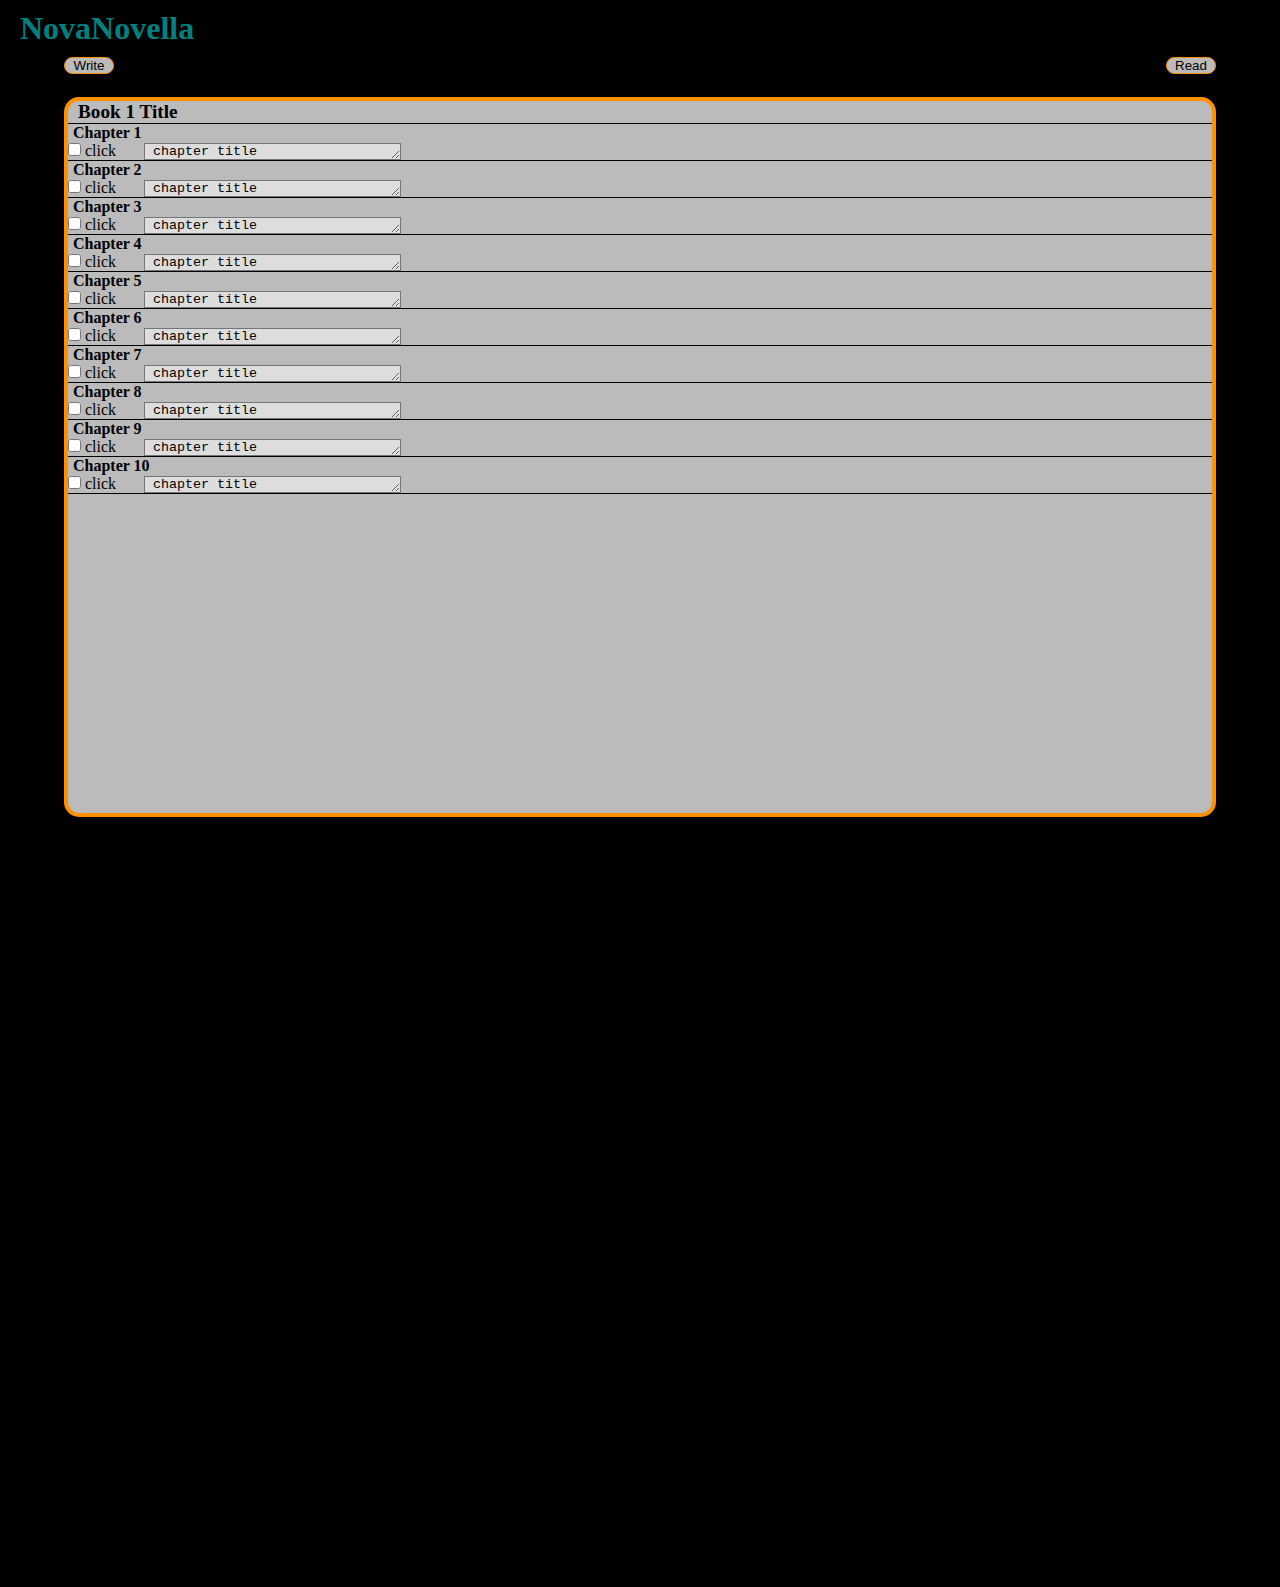
==== commit 8b9ec045: "Add read module and slideUp function." ====
--- a/mainPage.html
+++ b/mainPage.html
@@ -395,5 +395,386 @@
 <!-- end chapter 10 -->
     </div>
 
+                                    <div  id="George">
+                                        <div class="book_title">
+                                            <h2>Book 1 Title</h2>
+                                        </div>
+
+                                    <!-- begin chapter 1 -->        
+                                            <section class="chaapter-1 chapter"> 
+                                                <div class="chapter_title"><h3>Chapter 1</h3></div>
+
+                                                <input type="checkbox" id="toggle1"/>
+                                                <label for="toggle1">click </label> 
+                                                <textarea  name="txt-area-title" id="ch_1" cols="30" rows="1"> chapter title</textarea>
+                                        
+                                                <div class="chapter-text" id="expand">
+                                                    <div class="section1"><h4>Section 1a</h4>
+                                                        <textarea name="bob" id="ch_1-sec_1a" cols="44" rows="10"> Enter your text here.
+                                                        </textarea></div>
+                                                    <div class="section1"><h4>Section 1b</h4>
+                                                        <textarea name="bob" id="ch_1-sec_1b" cols="44" rows="10"> Enter your text here.
+                                                        </textarea></div>
+                                                    <div class="section1"><h4>Section 2a</h4>
+                                                        <textarea name="bob" id="ch_1-sec_2a" cols="44" rows="10"> Enter your text here.
+                                                        </textarea></div>
+                                                    <div class="section1"><h4>Section 2b</h4>
+                                                        <textarea name="bob" id="ch_1-sec_2b" cols="44" rows="10"> Enter your text here.
+                                                        </textarea></div>
+                                                    <div class="section1"><h4>Section 3a</h4>
+                                                        <textarea name="bob" id="ch_1-sec_3a" cols="44" rows="10"> Enter your text here.
+                                                        </textarea></div>
+                                                    <div class="section1"><h4>Section 3b</h4>
+                                                        <textarea name="bob" id="ch_1-sec_3b" cols="44" rows="10"> Enter your text here.
+                                                        </textarea></div>
+                                                    <div class="section1"><h4>Section 4a</h4>
+                                                        <textarea name="bob" id="ch_1-sec_4a" cols="44" rows="10"> Enter your text here.
+                                                        </textarea></div>
+                                                    <div class="section1"><h4>Section 4b</h4>
+                                                        <textarea name="bob" id="ch_1-sec_4b" cols="44" rows="10"> Enter your text here.
+                                                        </textarea></div>                
+                                                </div>
+                                            </section>
+                                <!-- end chapter 1 -->
+
+                                <!-- begin chapter 2 -->
+                                            <section class="chaapter-2 chapter"> 
+                                                <div class="chapter_title"><h3>Chapter 2</h3></div>
+
+                                                <input type="checkbox" id="toggle2"/>
+                                                <label for="toggle2">click </label> 
+                                                <textarea  name="txt-area-title" id="" cols="30" rows="1"> chapter title</textarea>
+                                            
+                                                <div class="chapter-text" id="expand">
+                                                    <div class="section1"><h4>Section 1a</h4>
+                                                        <textarea name="bob" id="john" cols="44" rows="10"> Enter your text here.
+                                                        </textarea></div>
+                                                    <div class="section1"><h4>Section 1b</h4>
+                                                        <textarea name="bob" id="john" cols="44" rows="10"> Enter your text here.
+                                                        </textarea></div>
+                                                    <div class="section1"><h4>Section 2a</h4>
+                                                        <textarea name="bob" id="john" cols="44" rows="10"> Enter your text here.
+                                                        </textarea></div>
+                                                    <div class="section1"><h4>Section 2b</h4>
+                                                        <textarea name="bob" id="john" cols="44" rows="10"> Enter your text here.
+                                                        </textarea></div>
+                                                    <div class="section1"><h4>Section 3a</h4>
+                                                        <textarea name="bob" id="john" cols="44" rows="10"> Enter your text here.
+                                                        </textarea></div>
+                                                    <div class="section1"><h4>Section 3b</h4>
+                                                        <textarea name="bob" id="john" cols="44" rows="10"> Enter your text here.
+                                                        </textarea></div>
+                                                    <div class="section1"><h4>Section 4a</h4>
+                                                        <textarea name="bob" id="john" cols="44" rows="10"> Enter your text here.
+                                                        </textarea></div>
+                                                    <div class="section1"><h4>Section 4b</h4>
+                                                        <textarea name="bob" id="john" cols="44" rows="10"> Enter your text here.
+                                                        </textarea></div>                
+                                                </div>
+                                            </section>
+                                <!-- end chapter 2 -->
+
+                                <!-- begin chapter 3 -->       
+                                            <section class="chaapter-3 chapter"> 
+                                                <div class="chapter_title"><h3>Chapter 3</h3></div>
+
+                                                <input type="checkbox" id="toggle3"/>
+                                                <label for="toggle3">click </label> 
+                                                <textarea  name="txt-area-title" id="" cols="30" rows="1"> chapter title</textarea>
+
+                                                <div class="chapter-text" id="expand">
+                                                    <div class="section1"><h4>Section 1a</h4>
+                                                        <textarea name="bob" id="john" cols="44" rows="10"> Enter your text here.
+                                                        </textarea></div>
+                                                    <div class="section1"><h4>Section 1b</h4>
+                                                        <textarea name="bob" id="john" cols="44" rows="10"> Enter your text here.
+                                                        </textarea></div>
+                                                    <div class="section1"><h4>Section 2a</h4>
+                                                        <textarea name="bob" id="john" cols="44" rows="10"> Enter your text here.
+                                                        </textarea></div>
+                                                    <div class="section1"><h4>Section 2b</h4>
+                                                        <textarea name="bob" id="john" cols="44" rows="10"> Enter your text here.
+                                                        </textarea></div>
+                                                    <div class="section1"><h4>Section 3a</h4>
+                                                        <textarea name="bob" id="john" cols="44" rows="10"> Enter your text here.
+                                                        </textarea></div>
+                                                    <div class="section1"><h4>Section 3b</h4>
+                                                        <textarea name="bob" id="john" cols="44" rows="10"> Enter your text here.
+                                                        </textarea></div>
+                                                    <div class="section1"><h4>Section 4a</h4>
+                                                        <textarea name="bob" id="john" cols="44" rows="10"> Enter your text here.
+                                                        </textarea></div>
+                                                    <div class="section1"><h4>Section 4b</h4>
+                                                        <textarea name="bob" id="john" cols="44" rows="10"> Enter your text here.
+                                                        </textarea></div>                
+                                                </div>
+                                            </section>
+                                <!-- end chapter 3 -->
+
+                                <!-- begin chapter 4 -->        
+                                            <section class="chaapter-4 chapter"> 
+                                                <div class="chapter_title"><h3>Chapter 4</h3></div>
+
+                                                <input type="checkbox" id="toggle4"/>
+                                                <label for="toggle4">click </label> 
+                                                <textarea  name="txt-area-title" id="" cols="30" rows="1"> chapter title</textarea>
+                                        
+                                                <div class="chapter-text" id="expand">
+                                                    <div class="section1"><h4>Section 1a</h4>
+                                                        <textarea name="bob" id="john" cols="44" rows="10"> Enter your text here.
+                                                        </textarea></div>
+                                                    <div class="section1"><h4>Section 1b</h4>
+                                                        <textarea name="bob" id="john" cols="44" rows="10"> Enter your text here.
+                                                        </textarea></div>
+                                                    <div class="section1"><h4>Section 2a</h4>
+                                                        <textarea name="bob" id="john" cols="44" rows="10"> Enter your text here.
+                                                        </textarea></div>
+                                                    <div class="section1"><h4>Section 2b</h4>
+                                                        <textarea name="bob" id="john" cols="44" rows="10"> Enter your text here.
+                                                        </textarea></div>
+                                                    <div class="section1"><h4>Section 3a</h4>
+                                                        <textarea name="bob" id="john" cols="44" rows="10"> Enter your text here.
+                                                        </textarea></div>
+                                                    <div class="section1"><h4>Section 3b</h4>
+                                                        <textarea name="bob" id="john" cols="44" rows="10"> Enter your text here.
+                                                        </textarea></div>
+                                                    <div class="section1"><h4>Section 4a</h4>
+                                                        <textarea name="bob" id="john" cols="44" rows="10"> Enter your text here.
+                                                        </textarea></div>
+                                                    <div class="section1"><h4>Section 4b</h4>
+                                                        <textarea name="bob" id="john" cols="44" rows="10"> Enter your text here.
+                                                        </textarea></div>                
+                                                </div>
+                                            </section>
+                                <!-- end chapter 4 -->
+
+                                <!-- begin chapter 5 -->        
+                                            <section class="chaapter-4 chapter"> 
+                                                <div class="chapter_title"><h3>Chapter 5</h3></div>
+
+                                                <input type="checkbox" id="toggle5"/>
+                                                <label for="toggle5">click </label> 
+                                                <textarea  name="txt-area-title" id="" cols="30" rows="1"> chapter title</textarea>
+
+                                                <div class="chapter-text" id="expand">
+                                                    <div class="section1"><h4>Section 1a</h4>
+                                                        <textarea name="bob" id="john" cols="44" rows="10"> Enter your text here.
+                                                        </textarea></div>
+                                                    <div class="section1"><h4>Section 1b</h4>
+                                                        <textarea name="bob" id="john" cols="44" rows="10"> Enter your text here.
+                                                        </textarea></div>
+                                                    <div class="section1"><h4>Section 2a</h4>
+                                                        <textarea name="bob" id="john" cols="44" rows="10"> Enter your text here.
+                                                        </textarea></div>
+                                                    <div class="section1"><h4>Section 2b</h4>
+                                                        <textarea name="bob" id="john" cols="44" rows="10"> Enter your text here.
+                                                        </textarea></div>
+                                                    <div class="section1"><h4>Section 3a</h4>
+                                                        <textarea name="bob" id="john" cols="44" rows="10"> Enter your text here.
+                                                        </textarea></div>
+                                                    <div class="section1"><h4>Section 3b</h4>
+                                                        <textarea name="bob" id="john" cols="44" rows="10"> Enter your text here.
+                                                        </textarea></div>
+                                                    <div class="section1"><h4>Section 4a</h4>
+                                                        <textarea name="bob" id="john" cols="44" rows="10"> Enter your text here.
+                                                        </textarea></div>
+                                                    <div class="section1"><h4>Section 4b</h4>
+                                                        <textarea name="bob" id="john" cols="44" rows="10"> Enter your text here.
+                                                        </textarea></div>                
+                                                </div>
+                                            </section>
+                                <!-- end chapter 5 -->
+
+
+
+                                <!-- begin chapter 6 -->        
+                                            <section class="chaapter-6 chapter"> 
+                                                <div class="chapter_title"><h3>Chapter 6</h3></div>
+
+                                                <input type="checkbox" id="toggle6"/>
+                                                <label for="toggle6">click </label> 
+                                                <textarea  name="txt-area-title" id="" cols="30" rows="1"> chapter title</textarea>
+
+                                                <div class="chapter-text" id="expand">
+                                                    <div class="section1"><h4>Section 1a</h4>
+                                                        <textarea name="bob" id="john" cols="44" rows="10"> Enter your text here.
+                                                        </textarea></div>
+                                                    <div class="section1"><h4>Section 1b</h4>
+                                                        <textarea name="bob" id="john" cols="44" rows="10"> Enter your text here.
+                                                        </textarea></div>
+                                                    <div class="section1"><h4>Section 2a</h4>
+                                                        <textarea name="bob" id="john" cols="44" rows="10"> Enter your text here.
+                                                        </textarea></div>
+                                                    <div class="section1"><h4>Section 2b</h4>
+                                                        <textarea name="bob" id="john" cols="44" rows="10"> Enter your text here.
+                                                        </textarea></div>
+                                                    <div class="section1"><h4>Section 3a</h4>
+                                                        <textarea name="bob" id="john" cols="44" rows="10"> Enter your text here.
+                                                        </textarea></div>
+                                                    <div class="section1"><h4>Section 3b</h4>
+                                                        <textarea name="bob" id="john" cols="44" rows="10"> Enter your text here.
+                                                        </textarea></div>
+                                                    <div class="section1"><h4>Section 4a</h4>
+                                                        <textarea name="bob" id="john" cols="44" rows="10"> Enter your text here.
+                                                        </textarea></div>
+                                                    <div class="section1"><h4>Section 4b</h4>
+                                                        <textarea name="bob" id="john" cols="44" rows="10"> Enter your text here.
+                                                        </textarea></div>                
+                                                </div>
+                                            </section>
+                                <!-- end chapter 6 -->
+
+                                <!-- begin chapter 7 -->        
+                                            <section class="chaapter-7 chapter"> 
+                                                <div class="chapter_title"><h3>Chapter 7</h3></div>
+
+                                                <input type="checkbox" id="toggle7"/>
+                                                <label for="toggle7">click </label> 
+                                                <textarea  name="txt-area-title" id="" cols="30" rows="1"> chapter title</textarea>
+
+                                                <div class="chapter-text" id="expand">
+                                                    <div class="section1"><h4>Section 1a</h4>
+                                                        <textarea name="bob" id="john" cols="44" rows="10"> Enter your text here.
+                                                        </textarea></div>
+                                                    <div class="section1"><h4>Section 1b</h4>
+                                                        <textarea name="bob" id="john" cols="44" rows="10"> Enter your text here.
+                                                        </textarea></div>
+                                                    <div class="section1"><h4>Section 2a</h4>
+                                                        <textarea name="bob" id="john" cols="44" rows="10"> Enter your text here.
+                                                        </textarea></div>
+                                                    <div class="section1"><h4>Section 2b</h4>
+                                                        <textarea name="bob" id="john" cols="44" rows="10"> Enter your text here.
+                                                        </textarea></div>
+                                                    <div class="section1"><h4>Section 3a</h4>
+                                                        <textarea name="bob" id="john" cols="44" rows="10"> Enter your text here.
+                                                        </textarea></div>
+                                                    <div class="section1"><h4>Section 3b</h4>
+                                                        <textarea name="bob" id="john" cols="44" rows="10"> Enter your text here.
+                                                        </textarea></div>
+                                                    <div class="section1"><h4>Section 4a</h4>
+                                                        <textarea name="bob" id="john" cols="44" rows="10"> Enter your text here.
+                                                        </textarea></div>
+                                                    <div class="section1"><h4>Section 4b</h4>
+                                                        <textarea name="bob" id="john" cols="44" rows="10"> Enter your text here.
+                                                        </textarea></div>                
+                                                </div>
+                                            </section>
+                                <!-- end chapter 7 -->
+
+                                <!-- begin chapter 8 -->        
+                                        <section class="chaapter-8 chapter"> 
+                                                <div class="chapter_title"><h3>Chapter 8</h3></div>
+
+                                                <input type="checkbox" id="toggle8"/>
+                                                <label for="toggle8">click </label> 
+                                                <textarea  name="txt-area-title" id="" cols="30" rows="1"> chapter title</textarea>
+                                        
+                                                <div class="chapter-text" id="expand">
+                                                    <div class="section1"><h4>Section 1a</h4>
+                                                        <textarea name="bob" id="john" cols="44" rows="10"> Enter your text here.
+                                                        </textarea></div>
+                                                    <div class="section1"><h4>Section 1b</h4>
+                                                        <textarea name="bob" id="john" cols="44" rows="10"> Enter your text here.
+                                                        </textarea></div>
+                                                    <div class="section1"><h4>Section 2a</h4>
+                                                        <textarea name="bob" id="john" cols="44" rows="10"> Enter your text here.
+                                                        </textarea></div>
+                                                    <div class="section1"><h4>Section 2b</h4>
+                                                        <textarea name="bob" id="john" cols="44" rows="10"> Enter your text here.
+                                                        </textarea></div>
+                                                    <div class="section1"><h4>Section 3a</h4>
+                                                        <textarea name="bob" id="john" cols="44" rows="10"> Enter your text here.
+                                                        </textarea></div>
+                                                    <div class="section1"><h4>Section 3b</h4>
+                                                        <textarea name="bob" id="john" cols="44" rows="10"> Enter your text here.
+                                                        </textarea></div>
+                                                    <div class="section1"><h4>Section 4a</h4>
+                                                        <textarea name="bob" id="john" cols="44" rows="10"> Enter your text here.
+                                                        </textarea></div>
+                                                    <div class="section1"><h4>Section 4b</h4>
+                                                        <textarea name="bob" id="john" cols="44" rows="10"> Enter your text here.
+                                                        </textarea></div>                
+                                                </div>
+                                            </section>
+                                <!-- end chapter 8 -->
+
+                                <!-- begin chapter 9 -->        
+                                        <section class="chaapter-9 chapter"> 
+                                                <div class="chapter_title"><h3>Chapter 9</h3></div>
+
+                                                <input type="checkbox" id="toggle9"/>
+                                                <label for="toggle9">click </label> 
+                                                <textarea  name="txt-area-title" id="" cols="30" rows="1"> chapter title</textarea>
+                                        
+                                                <div class="chapter-text" id="expand">
+                                                    <div class="section1"><h4>Section 1a</h4>
+                                                        <textarea name="bob" id="john" cols="44" rows="10"> Enter your text here.
+                                                        </textarea></div>
+                                                    <div class="section1"><h4>Section 1b</h4>
+                                                        <textarea name="bob" id="john" cols="44" rows="10"> Enter your text here.
+                                                        </textarea></div>
+                                                    <div class="section1"><h4>Section 2a</h4>
+                                                        <textarea name="bob" id="john" cols="44" rows="10"> Enter your text here.
+                                                        </textarea></div>
+                                                    <div class="section1"><h4>Section 2b</h4>
+                                                        <textarea name="bob" id="john" cols="44" rows="10"> Enter your text here.
+                                                        </textarea></div>
+                                                    <div class="section1"><h4>Section 3a</h4>
+                                                        <textarea name="bob" id="john" cols="44" rows="10"> Enter your text here.
+                                                        </textarea></div>
+                                                    <div class="section1"><h4>Section 3b</h4>
+                                                        <textarea name="bob" id="john" cols="44" rows="10"> Enter your text here.
+                                                        </textarea></div>
+                                                    <div class="section1"><h4>Section 4a</h4>
+                                                        <textarea name="bob" id="john" cols="44" rows="10"> Enter your text here.
+                                                        </textarea></div>
+                                                    <div class="section1"><h4>Section 4b</h4>
+                                                        <textarea name="bob" id="john" cols="44" rows="10"> Enter your text here.
+                                                        </textarea></div>                
+                                                </div>
+                                            </section>
+                                <!-- end chapter 9 -->
+
+                                <!-- begin chapter 10 -->        
+                                        <section class="chaapter-10 chapter"> 
+                                                <div class="chapter_title"><h3>Chapter 10</h3></div>
+
+                                                <input type="checkbox" id="toggle10"/>
+                                                <label for="toggle10">click </label> 
+                                                <textarea  name="txt-area-title" id="" cols="30" rows="1"> chapter title</textarea>
+                                        
+                                                <div class="chapter-text" id="expand">
+                                                    <div class="section1"><h4>Section 1a</h4>
+                                                        <textarea name="bob" id="john" cols="44" rows="10"> Enter your text here.
+                                                        </textarea></div>
+                                                    <div class="section1"><h4>Section 1b</h4>
+                                                        <textarea name="bob" id="john" cols="44" rows="10"> Enter your text here.
+                                                        </textarea></div>
+                                                    <div class="section1"><h4>Section 2a</h4>
+                                                        <textarea name="bob" id="john" cols="44" rows="10"> Enter your text here.
+                                                        </textarea></div>
+                                                    <div class="section1"><h4>Section 2b</h4>
+                                                        <textarea name="bob" id="john" cols="44" rows="10"> Enter your text here.
+                                                        </textarea></div>
+                                                    <div class="section1"><h4>Section 3a</h4>
+                                                        <textarea name="bob" id="john" cols="44" rows="10"> Enter your text here.
+                                                        </textarea></div>
+                                                    <div class="section1"><h4>Section 3b</h4>
+                                                        <textarea name="bob" id="john" cols="44" rows="10"> Enter your text here.
+                                                        </textarea></div>
+                                                    <div class="section1"><h4>Section 4a</h4>
+                                                        <textarea name="bob" id="john" cols="44" rows="10"> Enter your text here.
+                                                        </textarea></div>
+                                                    <div class="section1"><h4>Section 4b</h4>
+                                                        <textarea name="bob" id="john" cols="44" rows="10"> Enter your text here.
+                                                        </textarea></div>                
+                                                </div>
+                                            </section>
+                                <!-- end chapter 10 -->
+                                    </div>
+
+
+
+
 </body>
 </html>               --- a/main.css
+++ b/main.css
@@ -9,6 +9,7 @@
 body {
     background-color: black;
     height: 100vh;
+    position: relative;
 }
 #header {
     background-color: black;
@@ -60,7 +61,8 @@
     overflow: auto;
     transform: translate(-1000px);
 } 
-/* #main-read-container {
+#George {
+    visibility: hidden;
     display: block;
     position: 1000px;
     width: 90%;
@@ -70,8 +72,20 @@
     border: 4px solid #ff9000;
     border-radius: 15px;
     overflow: auto;
-    transition-duration: 1000ms;  */
-
+    transition-duration: 1000ms;
+}
+#George.main-rea {
+    visibility: visible;
+    display: block;
+    width: 90%;
+    height: 80vh;
+    margin: 50px auto auto auto;
+    background-color: #bbb;
+    border: 4px solid #ff9000;
+    border-radius: 15px;
+    overflow: auto;
+    transform: translateY(-561px);
+}
 
 
 .book_title {
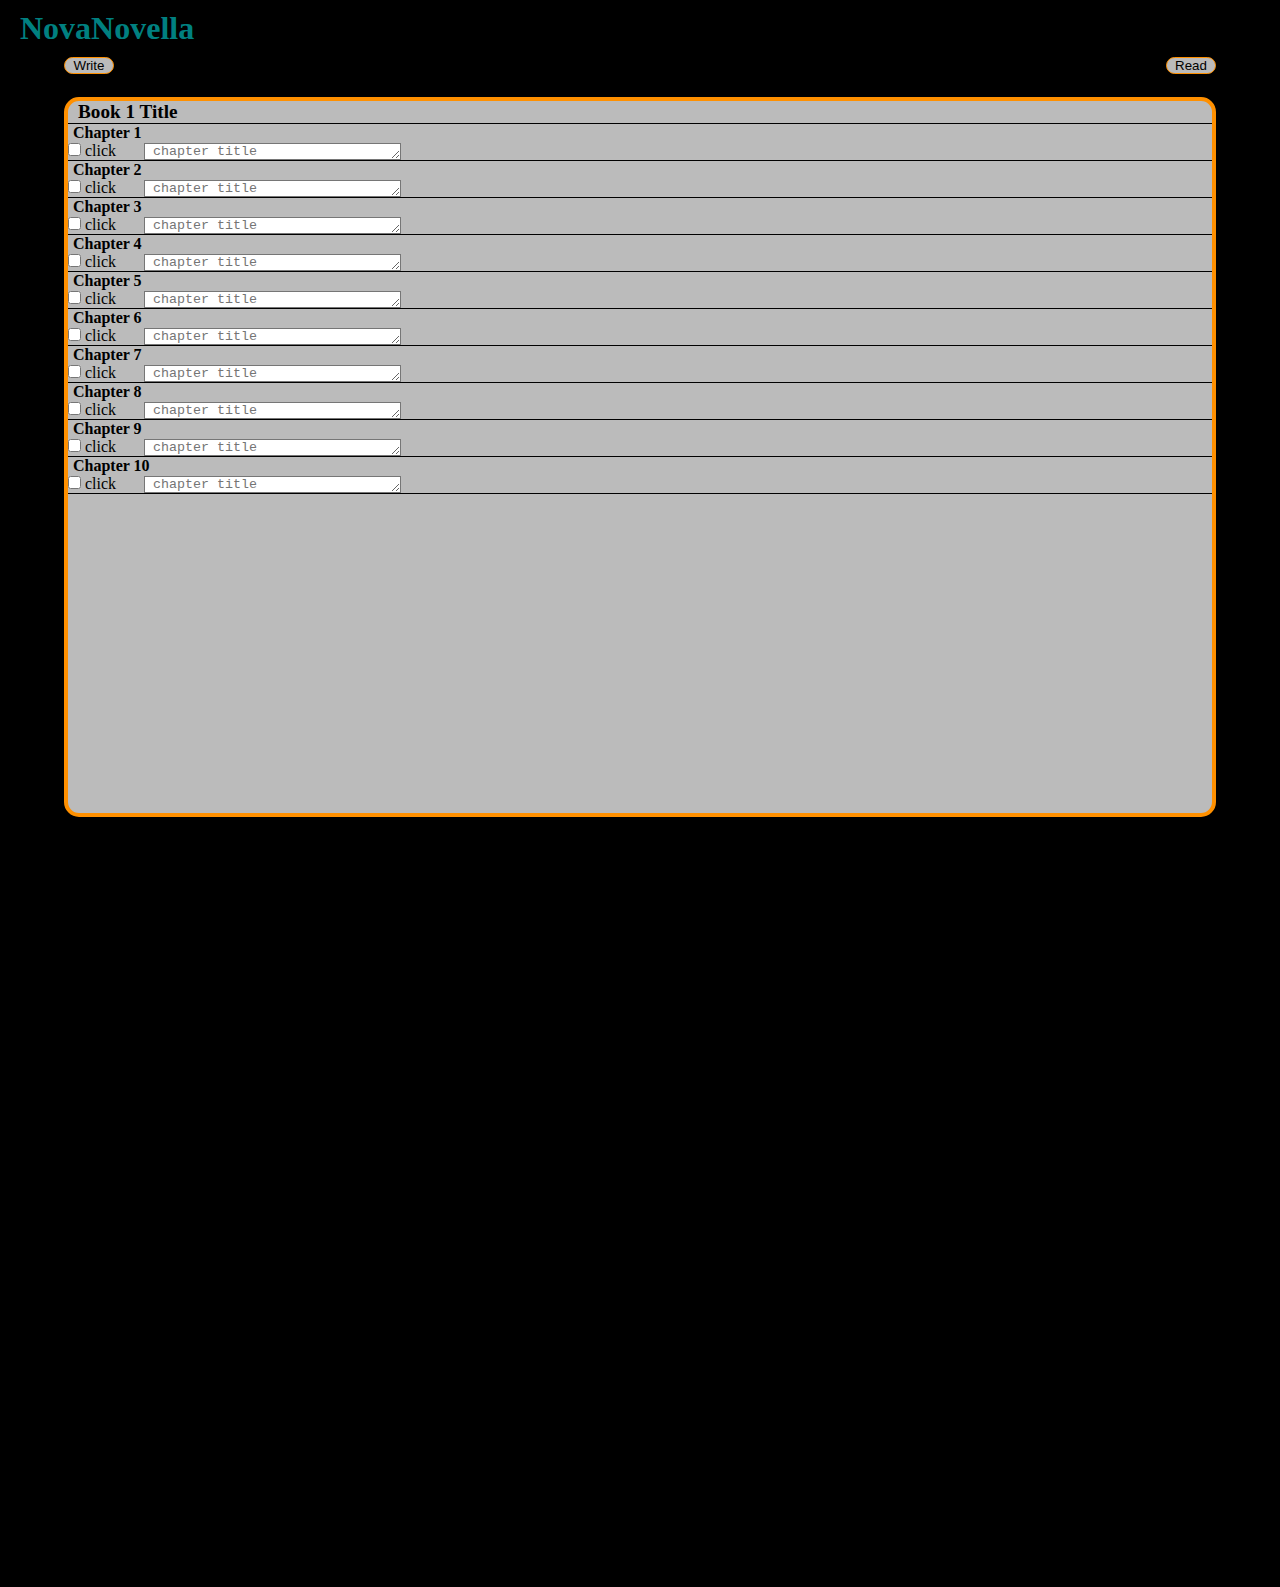
==== commit a8804516: "Lots of cleanup." ====
--- a/mainPage.html
+++ b/mainPage.html
@@ -5,7 +5,7 @@
     <meta name="viewport" content="width=device-width, initial-scale=1.0">
     <title>Main Page</title>
     <link rel="stylesheet" href="main.css">  
-    <script src="main.js" type="text/javascript"></script>   
+   
 </head>
 <body>
     <header id="header">
@@ -16,765 +16,674 @@
         <button type="button" onclick="slideOutLeft()" id="readBtn">Read</button>
     </div>
 
-
-    <div  id="main-book-container">
+<!-- This is the beginning of "main-book-container." -->
+<div  id="main-book-container">
+    <div class="book_title">
+        <h2>Book 1 Title</h2>
+    </div>
+
+
+
+<!-- begin chapter 1 -->        
+<section class="chapter-1 chapter"> 
+            <div class="chapter_title"><h3>Chapter 1</h3></div>
+            <input type="checkbox" id="toggle1"/>
+            <label for="toggle1">click </label> 
+    <textarea name="txt-area-title" placeholder=" chapter title" id="ch_1" cols="30" rows="1"></textarea>
+<div class="chapter-text" id="expand">
+
+<!-- This is chapter 1 section "a". The model for the rest of the sections. -->        
+            <div class="section1a"><h4>Section 1a</h4>
+            <form>
+    <textarea id="test" name="bob" cols="44" rows="10" placeholder="enter text here."></textarea>
+            <input type="button" value="Submit" onmousedown="add_1a()">
+            </form>
+            </div>
+<!-- This is the end of the model section. -->
+
+            <div class="section1"><h4>Section 1b</h4>
+                <form>  
+                <textarea id="test_1b" name="bob" cols="44" rows="10" placeholder="enter text here."></textarea></div>
+                <input type="button" value="Submit" onmousedown="add_1b()">
+                </form>            
+        <div class="section1"><h4>Section 2a</h4>
+                <form>
+                <textarea name="bob" id="ch_1_2a" cols="44" rows="10" placeholder="enter text here."></textarea></div>
+                <input type="button" value="Submit" onmousedown="add()">
+                </form>
+            <div class="section1"><h4>Section 2b</h4>
+                <form>    
+                <textarea name="bob" id="ch_1_2b" cols="44" rows="10" placeholder="enter text here."></textarea></div>
+                <input type="button" value="Submit" onmousedown="add()">
+                </form>
+            <div class="section1"><h4>Section 3a</h4>
+                <form>    
+                <textarea name="bob" id="ch_1_3a" cols="44" rows="10" placeholder="enter text here."></textarea></div>
+                <input type="button" value="Submit" onmousedown="add()">
+                </form>
+            <div class="section1"><h4>Section 3b</h4>
+                <form>    
+                <textarea name="bob" id="ch_1_3b" cols="44" rows="10" placeholder="enter text here."></textarea></div>
+                <input type="button" value="Submit" onmousedown="add()">
+                </form>
+            <div class="section1"><h4>Section 4a</h4>
+                <form>    
+                <textarea name="bob" id="ch_1_4a" cols="44" rows="10" placeholder="enter text here."></textarea></div>
+                <input type="button" value="Submit" onmousedown="add()">
+                </form>
+            <div class="section1"><h4>Section 4b</h4>          
+                <form>    
+                <textarea name="bob" id="ch_1_4b" cols="44" rows="10" placeholder="enter text here."></textarea></div>
+                <input type="button" value="Submit" onmousedown="add()">
+                </form>
+            
+</div>
+</section>
+            
+
+<!-- end chapter 1 -->
+
+<!-- begin chapter 2 -->
+<section class="chaapter-2 chapter"> 
+    <div class="chapter_title"><h3>Chapter 2</h3></div>
+
+    <input type="checkbox" id="toggle2"/>
+    <label for="toggle2">click </label> 
+    <textarea  name="txt-area-title" id="ch_2" cols="30" rows="1" placeholder=" chapter title"></textarea>
+    
+<!-- Expanding Sections -->    
+    <div class="chapter-text" id="expand">
+        <div class="section1"><h4>Section 1a</h4>
+
+            <textarea name="bob" id="ch_2_1a" cols="44" rows="10" placeholder="enter text here."></textarea></div>
+                <form>
+
+                    <input type="button" value="Submit" onmousedown="add()">
+                </form>
+            <div class="section1"><h4>Section 1b</h4>
+            <textarea name="bob" id="ch_2_1b" cols="44" rows="10" placeholder="enter text here."></textarea></div>
+        <div class="section1"><h4>Section 2a</h4>
+            <textarea name="bob" id="ch_2_2a" cols="44" rows="10" placeholder="enter text here."></textarea></div>
+        <div class="section1"><h4>Section 2b</h4>
+            <textarea name="bob" id="ch_2_2b" cols="44" rows="10" placeholder="enter text here."></textarea></div>
+        <div class="section1"><h4>Section 3a</h4>
+            <textarea name="bob" id="ch_2_3a" cols="44" rows="10" placeholder="enter text here."></textarea></div>
+        <div class="section1"><h4>Section 3b</h4>
+            <textarea name="bob" id="ch_2_3b" cols="44" rows="10" placeholder="enter text here."></textarea></div>
+        <div class="section1"><h4>Section 4a</h4>
+            <textarea name="bob" id="ch_2_4a" cols="44" rows="10" placeholder="enter text here."></textarea></div>
+        <div class="section1"><h4>Section 4b</h4>
+            <textarea name="bob" id="ch_2_4b" cols="44" rows="10" placeholder="enter text here."></textarea></div>                
+    </div>
+</section>
+<!-- end chapter 2 -->
+
+<!-- begin chapter 3 -->       
+<section class="chaapter-3 chapter"> 
+    <div class="chapter_title"><h3>Chapter 3</h3></div>
+
+    <input type="checkbox" id="toggle3"/>
+    <label for="toggle3">click </label> 
+    <textarea  name="txt-area-title" id="ch-3" cols="30" rows="1" placeholder=" chapter title"></textarea>
+
+<!-- Expanding Sections -->
+    <div class="chapter-text" id="expand">
+        <div class="section1"><h4>Section 1a</h4>
+            <textarea name="bob" id="ch_3_1a" cols="44" rows="10" placeholder="enter text here."></textarea></div>
+        <div class="section1"><h4>Section 1b</h4>
+            <textarea name="bob" id="ch_3_1b" cols="44" rows="10" placeholder="enter text here."></textarea></div>
+        <div class="section1"><h4>Section 2a</h4>
+            <textarea name="bob" id="ch_3_2a" cols="44" rows="10" placeholder="enter text here."></textarea></div>
+        <div class="section1"><h4>Section 2b</h4>
+            <textarea name="bob" id="ch_3_2b" cols="44" rows="10" placeholder="enter text here."></textarea></div>
+        <div class="section1"><h4>Section 3a</h4>
+            <textarea name="bob" id="ch_3_3a" cols="44" rows="10" placeholder="enter text here."></textarea></div>
+        <div class="section1"><h4>Section 3b</h4>
+            <textarea name="bob" id="ch_3_3b" cols="44" rows="10" placeholder="enter text here."></textarea></div>
+        <div class="section1"><h4>Section 4a</h4>
+            <textarea name="bob" id="ch_3_4a" cols="44" rows="10" placeholder="enter text here."></textarea></div>
+        <div class="section1"><h4>Section 4b</h4>
+            <textarea name="bob" id="ch_3_4b" cols="44" rows="10" placeholder="enter text here."></textarea></div>                
+    </div>
+</section>
+<!-- end chapter 3 -->
+
+<!-- begin chapter 4 -->        
+<section class="chaapter-4 chapter"> 
+    <div class="chapter_title"><h3>Chapter 4</h3></div>
+
+    <input type="checkbox" id="toggle4"/>
+    <label for="toggle4">click </label> 
+    <textarea  name="txt-area-title" id="ch_4" cols="30" rows="1" placeholder=" chapter title"></textarea>
+
+<!-- Expanding Sections -->
+    <div class="chapter-text" id="expand">
+        <div class="section1"><h4>Section 1a</h4>
+            <textarea name="bob" id="ch_4_1a" cols="44" rows="10" placeholder="enter text here."></textarea></div>
+        <div class="section1"><h4>Section 1b</h4>
+            <textarea name="bob" id="ch_4_1b" cols="44" rows="10" placeholder="enter text here."></textarea></div>
+        <div class="section1"><h4>Section 2a</h4>
+            <textarea name="bob" id="ch_4_2a" cols="44" rows="10" placeholder="enter text here."></textarea></div>
+        <div class="section1"><h4>Section 2b</h4>
+            <textarea name="bob" id="ch_4_2b" cols="44" rows="10" placeholder="enter text here."></textarea></div>
+        <div class="section1"><h4>Section 3a</h4>
+            <textarea name="bob" id="ch_4_3a" cols="44" rows="10" placeholder="enter text here."></textarea></div>
+        <div class="section1"><h4>Section 3b</h4>
+            <textarea name="bob" id="ch_4_3b" cols="44" rows="10" placeholder="enter text here."></textarea></div>
+        <div class="section1"><h4>Section 4a</h4>
+            <textarea name="bob" id="ch_4_4a" cols="44" rows="10" placeholder="enter text here."></textarea></div>
+        <div class="section1"><h4>Section 4b</h4>
+            <textarea name="bob" id="ch_4_4b" cols="44" rows="10" placeholder="enter text here."></textarea></div>                
+    </div>
+</section>
+<!-- end chapter 4 -->
+
+ <!-- begin chapter 5 -->        
+<section class="chaapter-4 chapter"> 
+    <div class="chapter_title"><h3>Chapter 5</h3></div>
+
+    <input type="checkbox" id="toggle5"/>
+    <label for="toggle5">click </label> 
+    <textarea  name="txt-area-title" id="ch_5" cols="30" rows="1" placeholder=" chapter title"></textarea>
+
+    <div class="chapter-text" id="expand">
+        <div class="section1"><h4>Section 1a</h4>
+            <textarea name="bob" id="ch_5_1a" cols="44" rows="10" placeholder="enter text here."></textarea></div>
+        <div class="section1"><h4>Section 1b</h4>
+            <textarea name="bob" id="ch_5_1b" cols="44" rows="10" placeholder="enter text here."></textarea></div>
+        <div class="section1"><h4>Section 2a</h4>
+            <textarea name="bob" id="ch_5_2a" cols="44" rows="10" placeholder="enter text here."></textarea></div>
+        <div class="section1"><h4>Section 2b</h4>
+            <textarea name="bob" id="ch_5_2b" cols="44" rows="10" placeholder="enter text here."></textarea></div>
+        <div class="section1"><h4>Section 3a</h4>
+            <textarea name="bob" id="ch_5_3a" cols="44" rows="10" placeholder="enter text here."></textarea></div>
+        <div class="section1"><h4>Section 3b</h4>
+            <textarea name="bob" id="ch_5_3b" cols="44" rows="10" placeholder="enter text here."></textarea></div>
+        <div class="section1"><h4>Section 4a</h4>
+            <textarea name="bob" id="ch_5_4a" cols="44" rows="10" placeholder="enter text here."></textarea></div>
+        <div class="section1"><h4>Section 4b</h4>
+            <textarea name="bob" id="ch_5_4b" cols="44" rows="10" placeholder="enter text here."></textarea></div>                
+    </div>
+</section>
+<!-- end chapter 5 -->
+
+
+
+<!-- begin chapter 6 -->        
+<section class="chaapter-6 chapter"> 
+        <div class="chapter_title"><h3>Chapter 6</h3></div>
+
+        <input type="checkbox" id="toggle6"/>
+        <label for="toggle6">click </label> 
+        <textarea  name="txt-area-title" id="ch_6" cols="30" rows="1" placeholder=" chapter title"></textarea>
+
+        <div class="chapter-text" id="expand">
+            <div class="section1"><h4>Section 1a</h4>
+                <textarea name="bob" id="ch_6_1a" cols="44" rows="10" placeholder="enter text here."></textarea></div>
+            <div class="section1"><h4>Section 1b</h4>
+                <textarea name="bob" id="ch_6_1b" cols="44" rows="10" placeholder="enter text here."></textarea></div>
+            <div class="section1"><h4>Section 2a</h4>
+                <textarea name="bob" id="ch_6_2a" cols="44" rows="10" placeholder="enter text here."></textarea></div>
+            <div class="section1"><h4>Section 2b</h4>
+                <textarea name="bob" id="ch_6_2b" cols="44" rows="10" placeholder="enter text here."></textarea></div>
+            <div class="section1"><h4>Section 3a</h4>
+                <textarea name="bob" id="ch_6_3a" cols="44" rows="10" placeholder="enter text here."></textarea></div>
+            <div class="section1"><h4>Section 3b</h4>
+                <textarea name="bob" id="ch_6_3b" cols="44" rows="10" placeholder="enter text here."></textarea></div>
+            <div class="section1"><h4>Section 4a</h4>
+                <textarea name="bob" id="ch_6_4a" cols="44" rows="10" placeholder="enter text here."></textarea></div>
+            <div class="section1"><h4>Section 4b</h4>
+                <textarea name="bob" id="ch_6_4b" cols="44" rows="10" placeholder="enter text here."></textarea></div>                
+        </div>
+</section>
+<!-- end chapter 6 -->
+
+<!-- begin chapter 7 -->        
+<section class="chaapter-7 chapter"> 
+    <div class="chapter_title"><h3>Chapter 7</h3></div>
+
+    <input type="checkbox" id="toggle7"/>
+    <label for="toggle7">click </label> 
+    <textarea  name="txt-area-title" id="ch_7" cols="30" rows="1" placeholder=" chapter title"></textarea>
+
+    <div class="chapter-text" id="expand">
+        <div class="section1"><h4>Section 1a</h4>
+            <textarea name="bob" id="ch_7_1a" cols="44" rows="10" placeholder="enter text here."></textarea></div>
+        <div class="section1"><h4>Section 1b</h4>
+            <textarea name="bob" id="ch_7_1b" cols="44" rows="10" placeholder="enter text here."></textarea></div>
+        <div class="section1"><h4>Section 2a</h4>
+            <textarea name="bob" id="ch_7_2a" cols="44" rows="10" placeholder="enter text here."></textarea></div>
+        <div class="section1"><h4>Section 2b</h4>
+            <textarea name="bob" id="ch_7_2b" cols="44" rows="10" placeholder="enter text here."></textarea></div>
+        <div class="section1"><h4>Section 3a</h4>
+            <textarea name="bob" id="ch_7_3a" cols="44" rows="10" placeholder="enter text here."></textarea></div>
+        <div class="section1"><h4>Section 3b</h4>
+            <textarea name="bob" id="ch_7_3b" cols="44" rows="10" placeholder="enter text here."></textarea></div>
+        <div class="section1"><h4>Section 4a</h4>
+            <textarea name="bob" id="ch_7_4a" cols="44" rows="10" placeholder="enter text here."></textarea></div>
+        <div class="section1"><h4>Section 4b</h4>
+            <textarea name="bob" id="ch_7_4b" cols="44" rows="10" placeholder="enter text here."></textarea></div>                
+    </div>
+</section>
+<!-- end chapter 7 -->
+
+<!-- begin chapter 8 -->        
+<section class="chaapter-8 chapter"> 
+    <div class="chapter_title"><h3>Chapter 8</h3></div>
+
+    <input type="checkbox" id="toggle8"/>
+    <label for="toggle8">click </label> 
+    <textarea  name="txt-area-title" id="ch_8" cols="30" rows="1" placeholder=" chapter title"></textarea>
+
+    <div class="chapter-text" id="expand">
+        <div class="section1"><h4>Section 1a</h4>
+            <textarea name="bob" id="ch_8_1a" cols="44" rows="10" placeholder="enter text here."></textarea></div>
+        <div class="section1"><h4>Section 1b</h4>
+            <textarea name="bob" id="ch_8_1b" cols="44" rows="10" placeholder="enter text here."></textarea></div>
+        <div class="section1"><h4>Section 2a</h4>
+            <textarea name="bob" id="ch_8_2a" cols="44" rows="10" placeholder="enter text here."></textarea></div>
+        <div class="section1"><h4>Section 2b</h4>
+            <textarea name="bob" id="ch_8_2b" cols="44" rows="10" placeholder="enter text here."></textarea></div>
+        <div class="section1"><h4>Section 3a</h4>
+            <textarea name="bob" id="ch_8_3a" cols="44" rows="10" placeholder="enter text here."></textarea></div>
+        <div class="section1"><h4>Section 3b</h4>
+            <textarea name="bob" id="ch_8_3b" cols="44" rows="10" placeholder="enter text here."></textarea></div>
+        <div class="section1"><h4>Section 4a</h4>
+            <textarea name="bob" id="ch_8_4a" cols="44" rows="10" placeholder="enter text here."></textarea></div>
+        <div class="section1"><h4>Section 4b</h4>
+            <textarea name="bob" id="ch_8_4b" cols="44" rows="10" placeholder="enter text here."></textarea></div>                
+    </div>
+</section>
+<!-- end chapter 8 -->
+
+<!-- begin chapter 9 -->        
+<section class="chaapter-9 chapter"> 
+    <div class="chapter_title"><h3>Chapter 9</h3></div>
+
+    <input type="checkbox" id="toggle9"/>
+    <label for="toggle9">click </label> 
+    <textarea  name="txt-area-title" id="ch_9" cols="30" rows="1" placeholder=" chapter title"></textarea>
+
+    <div class="chapter-text" id="expand">
+        <div class="section1"><h4>Section 1a</h4>
+            <textarea name="bob" id="ch_9_1a" cols="44" rows="10" placeholder="enter text here."></textarea></div>ch_9_1b
+        <div class="section1"><h4>Section 1b</h4>
+            <textarea name="bob" id="ch_9_1b" cols="44" rows="10" placeholder="enter text here."></textarea></div>
+        <div class="section1"><h4>Section 2a</h4>
+            <textarea name="bob" id="ch_9_2a" cols="44" rows="10" placeholder="enter text here."></textarea></div>
+        <div class="section1"><h4>Section 2b</h4>
+            <textarea name="bob" id="ch_9_2b" cols="44" rows="10" placeholder="enter text here."></textarea></div>
+        <div class="section1"><h4>Section 3a</h4>
+            <textarea name="bob" id="ch_9_3a" cols="44" rows="10" placeholder="enter text here."></textarea></div>
+        <div class="section1"><h4>Section 3b</h4>
+            <textarea name="bob" id="ch_9_3b" cols="44" rows="10" placeholder="enter text here."></textarea></div>
+        <div class="section1"><h4>Section 4a</h4>
+            <textarea name="bob" id="ch_9_4a" cols="44" rows="10" placeholder="enter text here."></textarea></div>
+        <div class="section1"><h4>Section 4b</h4>
+            <textarea name="bob" id="ch_9_4b" cols="44" rows="10" placeholder="enter text here."></textarea></div>                
+    </div>
+</section>
+<!-- end chapter 9 -->
+
+<!-- begin chapter 10 -->        
+<section class="chaapter-10 chapter"> 
+    <div class="chapter_title"><h3>Chapter 10</h3></div>
+
+    <input type="checkbox" id="toggle10"/>
+    <label for="toggle10">click </label> 
+    <textarea  name="txt-area-title" id="ch_10" cols="30" rows="1" placeholder=" chapter title"></textarea>
+
+    <div class="chapter-text" id="expand">
+        <div class="section1"><h4>Section 1a</h4>
+            <textarea name="bob" id="ch_10_1a" cols="44" rows="10" placeholder="enter text here."></textarea></div>
+        <div class="section1"><h4>Section 1b</h4>
+            <textarea name="bob" id="ch_10_1b" cols="44" rows="10" placeholder="enter text here."></textarea></div>
+        <div class="section1"><h4>Section 2a</h4>
+            <textarea name="bob" id="ch_10_2a" cols="44" rows="10" placeholder="enter text here."></textarea></div>
+        <div class="section1"><h4>Section 2b</h4>
+            <textarea name="bob" id="ch_10_2b" cols="44" rows="10" placeholder="enter text here."></textarea></div>
+        <div class="section1"><h4>Section 3a</h4>
+            <textarea name="bob" id="ch_10_3a" cols="44" rows="10" placeholder="enter text here."></textarea></div>
+        <div class="section1"><h4>Section 3b</h4>
+            <textarea name="bob" id="ch_10_3b" cols="44" rows="10" placeholder="enter text here."></textarea></div>
+        <div class="section1"><h4>Section 4a</h4>
+            <textarea name="bob" id="ch_10_4a" cols="44" rows="10" placeholder="enter text here."></textarea></div>
+        <div class="section1"><h4>Section 4b</h4>
+            <textarea name="bob" id="ch_10_4b" cols="44" rows="10" placeholder="enter text here."></textarea></div>                
+    </div>
+</section>
+<!-- end chapter 10 -->
+</div> 
+<!-- This is the ending of "main_book_container." -->
+
+    
+
+
+
+
+
+
+
+
+
+
+
+
+
+
+
+
+
+
+
+<!-- This is the beginning of "readbook." -->
+    <div  id="readBook">
         <div class="book_title">
-            <h2>Book 1 Title</h2>
+            <h2>Read Book</h2>
         </div>
 
-    <!-- begin chapter 1 -->        
-            <section class="chaapter-1 chapter"> 
-                <div class="chapter_title"><h3>Chapter 1</h3></div>
-
-                <input type="checkbox" id="toggle1"/>
-                <label for="toggle1">click </label> 
-                <textarea  name="txt-area-title" id="ch_1" cols="30" rows="1"> chapter title</textarea>
-           
-                <div class="chapter-text" id="expand">
-                    <div class="section1"><h4>Section 1a</h4>
-                        <textarea name="bob" id="ch_1-sec_1a" cols="44" rows="10"> Enter your text here.
-                        </textarea></div>
-                    <div class="section1"><h4>Section 1b</h4>
-                        <textarea name="bob" id="ch_1-sec_1b" cols="44" rows="10"> Enter your text here.
-                        </textarea></div>
-                    <div class="section1"><h4>Section 2a</h4>
-                        <textarea name="bob" id="ch_1-sec_2a" cols="44" rows="10"> Enter your text here.
-                        </textarea></div>
-                    <div class="section1"><h4>Section 2b</h4>
-                        <textarea name="bob" id="ch_1-sec_2b" cols="44" rows="10"> Enter your text here.
-                        </textarea></div>
-                    <div class="section1"><h4>Section 3a</h4>
-                        <textarea name="bob" id="ch_1-sec_3a" cols="44" rows="10"> Enter your text here.
-                        </textarea></div>
-                    <div class="section1"><h4>Section 3b</h4>
-                        <textarea name="bob" id="ch_1-sec_3b" cols="44" rows="10"> Enter your text here.
-                        </textarea></div>
-                    <div class="section1"><h4>Section 4a</h4>
-                        <textarea name="bob" id="ch_1-sec_4a" cols="44" rows="10"> Enter your text here.
-                        </textarea></div>
-                    <div class="section1"><h4>Section 4b</h4>
-                        <textarea name="bob" id="ch_1-sec_4b" cols="44" rows="10"> Enter your text here.
-                        </textarea></div>                
-                </div>
-            </section>
+    <!-- begin Readchapter 1 -->        
+<section class="chaapter-1 chapter"> 
+<!-- Chapter header. -->
+    <div class="chapter_title"><h3>Chapter 1</h3></div>
+    <input type="checkbox" id="Toggle1" onmousedown="getInfo()">
+    <label for="Toggle1">clunk </label> 
+    <textarea placeholder=" chapter title" name="Txt-area-title1" id="Ch_1" cols="30" rows="1"></textarea>
+<!-- End chapter header. -->
+
+<!-- Begin expandable sections. -->
+    <div class="chapter-text" id="expand">
+        <div class="section1"><h4 id="read1a">Section 1a</h4>
+            <textarea name="bob" id="Mike" cols="44" rows="10"></textarea>
+            <button id="btn">Save</button>
+            <div id="msg">
+                <pre></pre>
+            </div>
+        </div>
+        <div class="section1"><h4>Section 1b</h4>
+            <textarea name="bob" id="Ch_1_1b" cols="44" rows="10"></textarea></div>
+        <div class="section1"><h4>Section 2a</h4>
+            <textarea name="bob" id="Ch_1_2a" cols="44" rows="10"></textarea></div>
+        <div class="section1"><h4>Section 2b</h4>
+            <textarea name="bob" id="Ch_1_2b" cols="44" rows="10"></textarea></div>
+        <div class="section1"><h4>Section 3a</h4>
+            <textarea name="bob" id="Ch_1_3a" cols="44" rows="10"></textarea></div>
+        <div class="section1"><h4>Section 3b</h4>
+            <textarea name="bob" id="Ch_1_3b" cols="44" rows="10"></textarea></div>
+        <div class="section1"><h4>Section 4a</h4>
+            <textarea name="bob" id="Ch_1_4a" cols="44" rows="10"></textarea></div>
+        <div class="section1"><h4>Section 4b</h4>
+            <textarea name="bob" id="Ch_1_4b" cols="44" rows="10"></textarea></div>                
+    </div>
+</section>
 <!-- end chapter 1 -->
 
-<!-- begin chapter 2 -->
-            <section class="chaapter-2 chapter"> 
-                <div class="chapter_title"><h3>Chapter 2</h3></div>
-
-                <input type="checkbox" id="toggle2"/>
-                <label for="toggle2">click </label> 
-                <textarea  name="txt-area-title" id="" cols="30" rows="1"> chapter title</textarea>
-               
-                <div class="chapter-text" id="expand">
-                    <div class="section1"><h4>Section 1a</h4>
-                        <textarea name="bob" id="john" cols="44" rows="10"> Enter your text here.
-                        </textarea></div>
-                    <div class="section1"><h4>Section 1b</h4>
-                        <textarea name="bob" id="john" cols="44" rows="10"> Enter your text here.
-                        </textarea></div>
-                    <div class="section1"><h4>Section 2a</h4>
-                        <textarea name="bob" id="john" cols="44" rows="10"> Enter your text here.
-                        </textarea></div>
-                    <div class="section1"><h4>Section 2b</h4>
-                        <textarea name="bob" id="john" cols="44" rows="10"> Enter your text here.
-                        </textarea></div>
-                    <div class="section1"><h4>Section 3a</h4>
-                        <textarea name="bob" id="john" cols="44" rows="10"> Enter your text here.
-                        </textarea></div>
-                    <div class="section1"><h4>Section 3b</h4>
-                        <textarea name="bob" id="john" cols="44" rows="10"> Enter your text here.
-                        </textarea></div>
-                    <div class="section1"><h4>Section 4a</h4>
-                        <textarea name="bob" id="john" cols="44" rows="10"> Enter your text here.
-                        </textarea></div>
-                    <div class="section1"><h4>Section 4b</h4>
-                        <textarea name="bob" id="john" cols="44" rows="10"> Enter your text here.
-                        </textarea></div>                
-                </div>
-            </section>
+<!-- begin Readchapter  2 -->
+<section class="chaapter-2 chapter"> 
+    <div class="chapter_title"><h3>Chapter 2</h3></div>
+
+    <input type="checkbox" id="Toggle2"/>
+    <label for="Toggle2">click </label> 
+    <textarea  name="Txt-area-title2" id="Ch_2" cols="30" rows="1"> chapter title</textarea>
+
+    <div class="chapter-text" id="expand">
+        <div class="section1"><h4>Section 1a</h4>
+            <textarea name="bob" id="Ch_2_1a" cols="44" rows="10"></textarea></div>
+        <div class="section1"><h4>Section 1b</h4>
+            <textarea name="bob" id="Ch_2_1b" cols="44" rows="10"></textarea></div>Ch_2_4b
+        <div class="section1"><h4>Section 2a</h4>
+            <textarea name="bob" id="Ch_2_2a" cols="44" rows="10"></textarea></div>
+        <div class="section1"><h4>Section 2b</h4>
+            <textarea name="bob" id="Ch_2_2b" cols="44" rows="10"></textarea></div>
+        <div class="section1"><h4>Section 3a</h4>
+            <textarea name="bob" id="Ch_2_3a" cols="44" rows="10"></textarea></div>
+        <div class="section1"><h4>Section 3b</h4>
+            <textarea name="bob" id="Ch_2_3b" cols="44" rows="10"></textarea></div>
+        <div class="section1"><h4>Section 4a</h4>
+            <textarea name="bob" id="Ch_2_4a" cols="44" rows="10"></textarea></div>
+        <div class="section1"><h4>Section 4b</h4>
+            <textarea name="bob" id="Ch_2_4b" cols="44" rows="10"></textarea></div>                
+    </div>
+</section>
 <!-- end chapter 2 -->
 
-<!-- begin chapter 3 -->       
-            <section class="chaapter-3 chapter"> 
-                <div class="chapter_title"><h3>Chapter 3</h3></div>
-
-                <input type="checkbox" id="toggle3"/>
-                <label for="toggle3">click </label> 
-                <textarea  name="txt-area-title" id="" cols="30" rows="1"> chapter title</textarea>
-
-                <div class="chapter-text" id="expand">
-                    <div class="section1"><h4>Section 1a</h4>
-                        <textarea name="bob" id="john" cols="44" rows="10"> Enter your text here.
-                        </textarea></div>
-                    <div class="section1"><h4>Section 1b</h4>
-                        <textarea name="bob" id="john" cols="44" rows="10"> Enter your text here.
-                        </textarea></div>
-                    <div class="section1"><h4>Section 2a</h4>
-                        <textarea name="bob" id="john" cols="44" rows="10"> Enter your text here.
-                        </textarea></div>
-                    <div class="section1"><h4>Section 2b</h4>
-                        <textarea name="bob" id="john" cols="44" rows="10"> Enter your text here.
-                        </textarea></div>
-                    <div class="section1"><h4>Section 3a</h4>
-                        <textarea name="bob" id="john" cols="44" rows="10"> Enter your text here.
-                        </textarea></div>
-                    <div class="section1"><h4>Section 3b</h4>
-                        <textarea name="bob" id="john" cols="44" rows="10"> Enter your text here.
-                        </textarea></div>
-                    <div class="section1"><h4>Section 4a</h4>
-                        <textarea name="bob" id="john" cols="44" rows="10"> Enter your text here.
-                        </textarea></div>
-                    <div class="section1"><h4>Section 4b</h4>
-                        <textarea name="bob" id="john" cols="44" rows="10"> Enter your text here.
-                        </textarea></div>                
-                </div>
-            </section>
+<!-- begin Readchapter 3 -->       
+<section class="chaapter-3 chapter"> 
+    <div class="chapter_title"><h3>Chapter 3</h3></div>
+
+    <input type="checkbox" id="Toggle3"/>
+    <label for="Toggle3">click </label> 
+    <textarea  name="Txt-area-title3" id="Ch_3" cols="30" rows="1"> chapter title</textarea>
+
+    <div class="chapter-text" id="expand">
+        <div class="section1"><h4>Section 1a</h4>
+            <textarea name="bob" id="Ch_3_1a" cols="44" rows="10"></textarea></div>
+        <div class="section1"><h4>Section 1b</h4>
+            <textarea name="bob" id="Ch_3_1b" cols="44" rows="10"></textarea></div>
+        <div class="section1"><h4>Section 2a</h4>
+            <textarea name="bob" id="Ch_3_2a" cols="44" rows="10"></textarea></div>
+        <div class="section1"><h4>Section 2b</h4>
+            <textarea name="bob" id="Ch_3_2b" cols="44" rows="10"></textarea></div>
+        <div class="section1"><h4>Section 3a</h4>
+            <textarea name="bob" id="Ch_3_3a" cols="44" rows="10"></textarea></div>
+        <div class="section1"><h4>Section 3b</h4>
+            <textarea name="bob" id="Ch_3_3b" cols="44" rows="10"></textarea></div>
+        <div class="section1"><h4>Section 4a</h4>
+            <textarea name="bob" id="Ch_3_4a" cols="44" rows="10"></textarea></div>
+        <div class="section1"><h4>Section 4b</h4>
+            <textarea name="bob" id="Ch_3_4b" cols="44" rows="10"></textarea></div>                
+    </div>
+</section>
 <!-- end chapter 3 -->
 
-<!-- begin chapter 4 -->        
-             <section class="chaapter-4 chapter"> 
-                <div class="chapter_title"><h3>Chapter 4</h3></div>
-
-                <input type="checkbox" id="toggle4"/>
-                <label for="toggle4">click </label> 
-                <textarea  name="txt-area-title" id="" cols="30" rows="1"> chapter title</textarea>
-           
-                <div class="chapter-text" id="expand">
-                    <div class="section1"><h4>Section 1a</h4>
-                        <textarea name="bob" id="john" cols="44" rows="10"> Enter your text here.
-                        </textarea></div>
-                    <div class="section1"><h4>Section 1b</h4>
-                        <textarea name="bob" id="john" cols="44" rows="10"> Enter your text here.
-                        </textarea></div>
-                    <div class="section1"><h4>Section 2a</h4>
-                        <textarea name="bob" id="john" cols="44" rows="10"> Enter your text here.
-                        </textarea></div>
-                    <div class="section1"><h4>Section 2b</h4>
-                        <textarea name="bob" id="john" cols="44" rows="10"> Enter your text here.
-                        </textarea></div>
-                    <div class="section1"><h4>Section 3a</h4>
-                        <textarea name="bob" id="john" cols="44" rows="10"> Enter your text here.
-                        </textarea></div>
-                    <div class="section1"><h4>Section 3b</h4>
-                        <textarea name="bob" id="john" cols="44" rows="10"> Enter your text here.
-                        </textarea></div>
-                    <div class="section1"><h4>Section 4a</h4>
-                        <textarea name="bob" id="john" cols="44" rows="10"> Enter your text here.
-                        </textarea></div>
-                    <div class="section1"><h4>Section 4b</h4>
-                        <textarea name="bob" id="john" cols="44" rows="10"> Enter your text here.
-                        </textarea></div>                
-                </div>
-            </section>
+<!-- begin Readchapter 4 -->        
+<section class="chaapter-4 chapter"> 
+    <div class="chapter_title"><h3>Chapter 4</h3></div>
+
+    <input type="checkbox" id="Toggle4"/>
+    <label for="Toggle4">click </label> 
+    <textarea  name="Txt-area-title4" id="Ch_4" cols="30" rows="1"> chapter title</textarea>
+
+    <div class="chapter-text" id="expand">
+        <div class="section1"><h4>Section 1a</h4>
+            <textarea name="bob" id="Ch_4_1a" cols="44" rows="10"></textarea></div>
+        <div class="section1"><h4>Section 1b</h4>
+            <textarea name="bob" id="Ch_4_1b" cols="44" rows="10"></textarea></div>
+        <div class="section1"><h4>Section 2a</h4>
+            <textarea name="bob" id="Ch_4_2a" cols="44" rows="10"></textarea></div>
+        <div class="section1"><h4>Section 2b</h4>
+            <textarea name="bob" id="Ch_4_2b" cols="44" rows="10"></textarea></div>
+        <div class="section1"><h4>Section 3a</h4>
+            <textarea name="bob" id="Ch_4_3a" cols="44" rows="10"></textarea></div>Ch_4_4b
+        <div class="section1"><h4>Section 3b</h4>
+            <textarea name="bob" id="Ch_4_3b" cols="44" rows="10"></textarea></div>
+        <div class="section1"><h4>Section 4a</h4>
+            <textarea name="bob" id="Ch_4_4a" cols="44" rows="10"></textarea></div>
+        <div class="section1"><h4>Section 4b</h4>
+            <textarea name="bob" id="Ch_4_4b" cols="44" rows="10"></textarea></div>                
+    </div>
+</section>
 <!-- end chapter 4 -->
 
- <!-- begin chapter 5 -->        
-            <section class="chaapter-4 chapter"> 
-                <div class="chapter_title"><h3>Chapter 5</h3></div>
-
-                <input type="checkbox" id="toggle5"/>
-                <label for="toggle5">click </label> 
-                <textarea  name="txt-area-title" id="" cols="30" rows="1"> chapter title</textarea>
-
-                <div class="chapter-text" id="expand">
-                    <div class="section1"><h4>Section 1a</h4>
-                        <textarea name="bob" id="john" cols="44" rows="10"> Enter your text here.
-                        </textarea></div>
-                    <div class="section1"><h4>Section 1b</h4>
-                        <textarea name="bob" id="john" cols="44" rows="10"> Enter your text here.
-                        </textarea></div>
-                    <div class="section1"><h4>Section 2a</h4>
-                        <textarea name="bob" id="john" cols="44" rows="10"> Enter your text here.
-                        </textarea></div>
-                    <div class="section1"><h4>Section 2b</h4>
-                        <textarea name="bob" id="john" cols="44" rows="10"> Enter your text here.
-                        </textarea></div>
-                    <div class="section1"><h4>Section 3a</h4>
-                        <textarea name="bob" id="john" cols="44" rows="10"> Enter your text here.
-                        </textarea></div>
-                    <div class="section1"><h4>Section 3b</h4>
-                        <textarea name="bob" id="john" cols="44" rows="10"> Enter your text here.
-                        </textarea></div>
-                    <div class="section1"><h4>Section 4a</h4>
-                        <textarea name="bob" id="john" cols="44" rows="10"> Enter your text here.
-                        </textarea></div>
-                    <div class="section1"><h4>Section 4b</h4>
-                        <textarea name="bob" id="john" cols="44" rows="10"> Enter your text here.
-                        </textarea></div>                
-                </div>
-            </section>
+<!-- begin Readchapter 5 -->        
+<section class="chaapter-4 chapter"> 
+    <div class="chapter_title"><h3>Chapter 5</h3></div>
+
+    <input type="checkbox" id="Toggle5"/>
+    <label for="Toggle5">click </label> 
+    <textarea  name="Txt-area-title5" id="Ch_5" cols="30" rows="1"> chapter title</textarea>
+
+    <div class="chapter-text" id="expand">
+        <div class="section1"><h4>Section 1a</h4>
+            <textarea name="bob" id="Ch_5_1a" cols="44" rows="10"></textarea></div>
+        <div class="section1"><h4>Section 1b</h4>
+            <textarea name="bob" id="Ch_5_1b" cols="44" rows="10"></textarea></div>
+        <div class="section1"><h4>Section 2a</h4>
+            <textarea name="bob" id="Ch_5_2a" cols="44" rows="10"></textarea></div>
+        <div class="section1"><h4>Section 2b</h4>
+            <textarea name="bob" id="Ch_5_2b" cols="44" rows="10"></textarea></div>
+        <div class="section1"><h4>Section 3a</h4>
+            <textarea name="bob" id="Ch_5_3a" cols="44" rows="10"></textarea></div>
+        <div class="section1"><h4>Section 3b</h4>
+            <textarea name="bob" id="Ch_5_3b" cols="44" rows="10"></textarea></div>Ch_5_4b
+        <div class="section1"><h4>Section 4a</h4>
+            <textarea name="bob" id="Ch_5_4a" cols="44" rows="10"></textarea></div>
+        <div class="section1"><h4>Section 4b</h4>
+            <textarea name="bob" id="Ch_5_4b" cols="44" rows="10"></textarea></div>                
+    </div>
+</section>
 <!-- end chapter 5 -->
 
 
 
-<!-- begin chapter 6 -->        
-            <section class="chaapter-6 chapter"> 
-                <div class="chapter_title"><h3>Chapter 6</h3></div>
-
-                <input type="checkbox" id="toggle6"/>
-                <label for="toggle6">click </label> 
-                <textarea  name="txt-area-title" id="" cols="30" rows="1"> chapter title</textarea>
-
-                <div class="chapter-text" id="expand">
-                    <div class="section1"><h4>Section 1a</h4>
-                        <textarea name="bob" id="john" cols="44" rows="10"> Enter your text here.
-                        </textarea></div>
-                    <div class="section1"><h4>Section 1b</h4>
-                        <textarea name="bob" id="john" cols="44" rows="10"> Enter your text here.
-                        </textarea></div>
-                    <div class="section1"><h4>Section 2a</h4>
-                        <textarea name="bob" id="john" cols="44" rows="10"> Enter your text here.
-                        </textarea></div>
-                    <div class="section1"><h4>Section 2b</h4>
-                        <textarea name="bob" id="john" cols="44" rows="10"> Enter your text here.
-                        </textarea></div>
-                    <div class="section1"><h4>Section 3a</h4>
-                        <textarea name="bob" id="john" cols="44" rows="10"> Enter your text here.
-                        </textarea></div>
-                    <div class="section1"><h4>Section 3b</h4>
-                        <textarea name="bob" id="john" cols="44" rows="10"> Enter your text here.
-                        </textarea></div>
-                    <div class="section1"><h4>Section 4a</h4>
-                        <textarea name="bob" id="john" cols="44" rows="10"> Enter your text here.
-                        </textarea></div>
-                    <div class="section1"><h4>Section 4b</h4>
-                        <textarea name="bob" id="john" cols="44" rows="10"> Enter your text here.
-                        </textarea></div>                
-                </div>
-            </section>
+<!-- begin Readchapter 6 -->        
+<section class="chaapter-6 chapter"> 
+    <div class="chapter_title"><h3>Chapter 6</h3></div>
+
+    <input type="checkbox" id="Toggle6"/>
+    <label for="Toggle6">click </label> 
+    <textarea  name="Txt-area-title6" id="Ch_6" cols="30" rows="1"> chapter title</textarea>
+
+    <div class="chapter-text" id="expand">
+        <div class="section1"><h4>Section 1a</h4>
+            <textarea name="bob" id="Ch_6_1a" cols="44" rows="10"></textarea></div>
+        <div class="section1"><h4>Section 1b</h4>
+            <textarea name="bob" id="Ch_6_1b" cols="44" rows="10"></textarea></div>
+        <div class="section1"><h4>Section 2a</h4>
+            <textarea name="bob" id="Ch_6_2a" cols="44" rows="10"></textarea></div>
+        <div class="section1"><h4>Section 2b</h4>
+            <textarea name="bob" id="Ch_6_2b" cols="44" rows="10"></textarea></div>
+        <div class="section1"><h4>Section 3a</h4>
+            <textarea name="bob" id="Ch_6_3a" cols="44" rows="10"></textarea></div>
+        <div class="section1"><h4>Section 3b</h4>
+            <textarea name="bob" id="Ch_6_3b" cols="44" rows="10"></textarea></div>
+        <div class="section1"><h4>Section 4a</h4>
+            <textarea name="bob" id="Ch_6_4z" cols="44" rows="10"></textarea></div>
+        <div class="section1"><h4>Section 4b</h4>
+            <textarea name="bob" id="Ch_6_4b" cols="44" rows="10"></textarea></div>                
+    </div>
+</section>
 <!-- end chapter 6 -->
 
-<!-- begin chapter 7 -->        
-            <section class="chaapter-7 chapter"> 
-                <div class="chapter_title"><h3>Chapter 7</h3></div>
-
-                <input type="checkbox" id="toggle7"/>
-                <label for="toggle7">click </label> 
-                <textarea  name="txt-area-title" id="" cols="30" rows="1"> chapter title</textarea>
-
-                <div class="chapter-text" id="expand">
-                    <div class="section1"><h4>Section 1a</h4>
-                        <textarea name="bob" id="john" cols="44" rows="10"> Enter your text here.
-                        </textarea></div>
-                    <div class="section1"><h4>Section 1b</h4>
-                        <textarea name="bob" id="john" cols="44" rows="10"> Enter your text here.
-                        </textarea></div>
-                    <div class="section1"><h4>Section 2a</h4>
-                        <textarea name="bob" id="john" cols="44" rows="10"> Enter your text here.
-                        </textarea></div>
-                    <div class="section1"><h4>Section 2b</h4>
-                        <textarea name="bob" id="john" cols="44" rows="10"> Enter your text here.
-                        </textarea></div>
-                    <div class="section1"><h4>Section 3a</h4>
-                        <textarea name="bob" id="john" cols="44" rows="10"> Enter your text here.
-                        </textarea></div>
-                    <div class="section1"><h4>Section 3b</h4>
-                        <textarea name="bob" id="john" cols="44" rows="10"> Enter your text here.
-                        </textarea></div>
-                    <div class="section1"><h4>Section 4a</h4>
-                        <textarea name="bob" id="john" cols="44" rows="10"> Enter your text here.
-                        </textarea></div>
-                    <div class="section1"><h4>Section 4b</h4>
-                        <textarea name="bob" id="john" cols="44" rows="10"> Enter your text here.
-                        </textarea></div>                
-                </div>
-            </section>
+<!-- begin Readchapter 7 -->        
+<section class="chaapter-7 chapter"> 
+    <div class="chapter_title"><h3>Chapter 7</h3></div>
+
+    <input type="checkbox" id="Toggle7"/>
+    <label for="Toggle7">click </label> 
+    <textarea  name="Txt-area-title7" id="Ch_7" cols="30" rows="1"> chapter title</textarea>
+
+    <div class="chapter-text" id="expand">
+        <div class="section1"><h4>Section 1a</h4>
+            <textarea name="bob" id="Ch_7_1a" cols="44" rows="10"></textarea></div>
+        <div class="section1"><h4>Section 1b</h4>
+            <textarea name="bob" id="Ch_7_1b" cols="44" rows="10"></textarea></div>
+        <div class="section1"><h4>Section 2a</h4>
+            <textarea name="bob" id="Ch_7_2a" cols="44" rows="10"></textarea></div>
+        <div class="section1"><h4>Section 2b</h4>
+            <textarea name="bob" id="Ch_7_2b" cols="44" rows="10"></textarea></div>
+        <div class="section1"><h4>Section 3a</h4>
+            <textarea name="bob" id="Ch_7_3a" cols="44" rows="10"></textarea></div>
+        <div class="section1"><h4>Section 3b</h4>
+            <textarea name="bob" id="Ch_7_3b" cols="44" rows="10"></textarea></div>
+        <div class="section1"><h4>Section 4a</h4>
+            <textarea name="bob" id="Ch_7_4a" cols="44" rows="10"></textarea></div>
+        <div class="section1"><h4>Section 4b</h4>
+            <textarea name="bob" id="Ch_7_4b" cols="44" rows="10"></textarea></div>                
+    </div>
+</section>
 <!-- end chapter 7 -->
 
-<!-- begin chapter 8 -->        
-           <section class="chaapter-8 chapter"> 
-                <div class="chapter_title"><h3>Chapter 8</h3></div>
-
-                <input type="checkbox" id="toggle8"/>
-                <label for="toggle8">click </label> 
-                <textarea  name="txt-area-title" id="" cols="30" rows="1"> chapter title</textarea>
-        
-                <div class="chapter-text" id="expand">
-                    <div class="section1"><h4>Section 1a</h4>
-                        <textarea name="bob" id="john" cols="44" rows="10"> Enter your text here.
-                        </textarea></div>
-                    <div class="section1"><h4>Section 1b</h4>
-                        <textarea name="bob" id="john" cols="44" rows="10"> Enter your text here.
-                        </textarea></div>
-                    <div class="section1"><h4>Section 2a</h4>
-                        <textarea name="bob" id="john" cols="44" rows="10"> Enter your text here.
-                        </textarea></div>
-                    <div class="section1"><h4>Section 2b</h4>
-                        <textarea name="bob" id="john" cols="44" rows="10"> Enter your text here.
-                        </textarea></div>
-                    <div class="section1"><h4>Section 3a</h4>
-                        <textarea name="bob" id="john" cols="44" rows="10"> Enter your text here.
-                        </textarea></div>
-                    <div class="section1"><h4>Section 3b</h4>
-                        <textarea name="bob" id="john" cols="44" rows="10"> Enter your text here.
-                        </textarea></div>
-                    <div class="section1"><h4>Section 4a</h4>
-                        <textarea name="bob" id="john" cols="44" rows="10"> Enter your text here.
-                        </textarea></div>
-                    <div class="section1"><h4>Section 4b</h4>
-                        <textarea name="bob" id="john" cols="44" rows="10"> Enter your text here.
-                        </textarea></div>                
-                </div>
-            </section>
+<!-- begin Readchapter 8 -->        
+<section class="chaapter-8 chapter"> 
+        <div class="chapter_title"><h3>Chapter 8</h3></div>
+
+        <input type="checkbox" id="Toggle8"/>
+        <label for="Toggle8">click </label> 
+        <textarea  name="Txt-area-title8" id="Ch_8" cols="30" rows="1"> chapter title</textarea>
+
+        <div class="chapter-text" id="expand">
+            <div class="section1"><h4>Section 1a</h4>
+                <textarea name="bob" id="Ch_8_1a" cols="44" rows="10"></textarea></div>
+            <div class="section1"><h4>Section 1b</h4>
+                <textarea name="bob" id="Ch_8_1b" cols="44" rows="10"></textarea></div>
+            <div class="section1"><h4>Section 2a</h4>
+                <textarea name="bob" id="Ch_8_2a" cols="44" rows="10"></textarea></div>
+            <div class="section1"><h4>Section 2b</h4>
+                <textarea name="bob" id="Ch_8_2b" cols="44" rows="10"></textarea></div>
+            <div class="section1"><h4>Section 3a</h4>
+                <textarea name="bob" id="Ch_8_3a" cols="44" rows="10"></textarea></div>
+            <div class="section1"><h4>Section 3b</h4>
+                <textarea name="bob" id="Ch_8_3b" cols="44" rows="10"></textarea></div>
+            <div class="section1"><h4>Section 4a</h4>
+                <textarea name="bob" id="Ch_8_4a" cols="44" rows="10"></textarea></div>
+            <div class="section1"><h4>Section 4b</h4>
+                <textarea name="bob" id="Ch_8_4b" cols="44" rows="10"></textarea></div>                
+        </div>
+    </section>
 <!-- end chapter 8 -->
 
-<!-- begin chapter 9 -->        
-           <section class="chaapter-9 chapter"> 
-                <div class="chapter_title"><h3>Chapter 9</h3></div>
-
-                <input type="checkbox" id="toggle9"/>
-                <label for="toggle9">click </label> 
-                <textarea  name="txt-area-title" id="" cols="30" rows="1"> chapter title</textarea>
-        
-                <div class="chapter-text" id="expand">
-                    <div class="section1"><h4>Section 1a</h4>
-                        <textarea name="bob" id="john" cols="44" rows="10"> Enter your text here.
-                        </textarea></div>
-                    <div class="section1"><h4>Section 1b</h4>
-                        <textarea name="bob" id="john" cols="44" rows="10"> Enter your text here.
-                        </textarea></div>
-                    <div class="section1"><h4>Section 2a</h4>
-                        <textarea name="bob" id="john" cols="44" rows="10"> Enter your text here.
-                        </textarea></div>
-                    <div class="section1"><h4>Section 2b</h4>
-                        <textarea name="bob" id="john" cols="44" rows="10"> Enter your text here.
-                        </textarea></div>
-                    <div class="section1"><h4>Section 3a</h4>
-                        <textarea name="bob" id="john" cols="44" rows="10"> Enter your text here.
-                        </textarea></div>
-                    <div class="section1"><h4>Section 3b</h4>
-                        <textarea name="bob" id="john" cols="44" rows="10"> Enter your text here.
-                        </textarea></div>
-                    <div class="section1"><h4>Section 4a</h4>
-                        <textarea name="bob" id="john" cols="44" rows="10"> Enter your text here.
-                        </textarea></div>
-                    <div class="section1"><h4>Section 4b</h4>
-                        <textarea name="bob" id="john" cols="44" rows="10"> Enter your text here.
-                        </textarea></div>                
-                </div>
-            </section>
+<!-- begin Readchapter 9 -->        
+<section class="chaapter-9 chapter"> 
+    <div class="chapter_title"><h3>Chapter 9</h3></div>
+
+    <input type="checkbox" id="Toggle9"/>
+    <label for="Toggle9">click </label> 
+    <textarea  name="Txt-area-title9" id="Ch_9" cols="30" rows="1"> chapter title</textarea>
+
+    <div class="chapter-text" id="expand">
+        <div class="section1"><h4>Section 1a</h4>
+            <textarea name="bob" id="Ch_9_1a" cols="44" rows="10"></textarea></div>
+        <div class="section1"><h4>Section 1b</h4>
+            <textarea name="bob" id="Ch_9_1b" cols="44" rows="10"></textarea></div>
+        <div class="section1"><h4>Section 2a</h4>
+            <textarea name="bob" id="Ch_9_2a" cols="44" rows="10"></textarea></div>
+        <div class="section1"><h4>Section 2b</h4>
+            <textarea name="bob" id="Ch_9_2b" cols="44" rows="10"></textarea></div>
+        <div class="section1"><h4>Section 3a</h4>
+            <textarea name="bob" id="Ch_9_3a" cols="44" rows="10"></textarea></div>
+        <div class="section1"><h4>Section 3b</h4>
+            <textarea name="bob" id="Ch_9_3b" cols="44" rows="10"></textarea></div>
+        <div class="section1"><h4>Section 4a</h4>
+            <textarea name="bob" id="Ch_9_4a" cols="44" rows="10"></textarea></div>
+        <div class="section1"><h4>Section 4b</h4>
+            <textarea name="bob" id="Ch_9_4b" cols="44" rows="10"></textarea></div>                
+    </div>
+</section>
 <!-- end chapter 9 -->
 
-<!-- begin chapter 10 -->        
-           <section class="chaapter-10 chapter"> 
-                <div class="chapter_title"><h3>Chapter 10</h3></div>
-
-                <input type="checkbox" id="toggle10"/>
-                <label for="toggle10">click </label> 
-                <textarea  name="txt-area-title" id="" cols="30" rows="1"> chapter title</textarea>
-        
-                <div class="chapter-text" id="expand">
-                    <div class="section1"><h4>Section 1a</h4>
-                        <textarea name="bob" id="john" cols="44" rows="10"> Enter your text here.
-                        </textarea></div>
-                    <div class="section1"><h4>Section 1b</h4>
-                        <textarea name="bob" id="john" cols="44" rows="10"> Enter your text here.
-                        </textarea></div>
-                    <div class="section1"><h4>Section 2a</h4>
-                        <textarea name="bob" id="john" cols="44" rows="10"> Enter your text here.
-                        </textarea></div>
-                    <div class="section1"><h4>Section 2b</h4>
-                        <textarea name="bob" id="john" cols="44" rows="10"> Enter your text here.
-                        </textarea></div>
-                    <div class="section1"><h4>Section 3a</h4>
-                        <textarea name="bob" id="john" cols="44" rows="10"> Enter your text here.
-                        </textarea></div>
-                    <div class="section1"><h4>Section 3b</h4>
-                        <textarea name="bob" id="john" cols="44" rows="10"> Enter your text here.
-                        </textarea></div>
-                    <div class="section1"><h4>Section 4a</h4>
-                        <textarea name="bob" id="john" cols="44" rows="10"> Enter your text here.
-                        </textarea></div>
-                    <div class="section1"><h4>Section 4b</h4>
-                        <textarea name="bob" id="john" cols="44" rows="10"> Enter your text here.
-                        </textarea></div>                
-                </div>
-            </section>
+<!-- begin Readchapter 10 -->        
+<section class="chaapter-10 chapter"> 
+    <div class="chapter_title"><h3>Chapter 10</h3></div>
+
+    <input type="checkbox" id="Toggle10"/>
+    <label for="Toggle10">click </label> 
+    <textarea  name="Txt-area-title10" id="Ch_10" cols="30" rows="1"> chapter title</textarea>
+
+    <div class="chapter-text" id="expand">
+        <div class="section1"><h4>Section 1a</h4>
+            <textarea name="bob" id="Ch_10_1a" cols="44" rows="10"></textarea></div>
+        <div class="section1"><h4>Section 1b</h4>
+            <textarea name="bob" id="Ch_10_1b" cols="44" rows="10"></textarea></div>
+        <div class="section1"><h4>Section 2a</h4>
+            <textarea name="bob" id="Ch_10_2a" cols="44" rows="10"></textarea></div>
+        <div class="section1"><h4>Section 2b</h4>
+            <textarea name="bob" id="Ch_10_2b" cols="44" rows="10"></textarea></div>
+        <div class="section1"><h4>Section 3a</h4>
+            <textarea name="bob" id="Ch_10_3a" cols="44" rows="10"></textarea></div>
+        <div class="section1"><h4>Section 3b</h4>
+            <textarea name="bob" id="Ch_10_3b" cols="44" rows="10"></textarea></div>
+        <div class="section1"><h4>Section 4a</h4>
+            <textarea name="bob" id="Ch_10_4a" cols="44" rows="10"></textarea></div>
+        <div class="section1"><h4>Section 4b</h4>
+            <textarea name="bob" id="Ch_10_4b" cols="44" rows="10"></textarea></div>                
+    </div>
+</section>
 <!-- end chapter 10 -->
-    </div>
-
-                                    <div  id="George">
-                                        <div class="book_title">
-                                            <h2>Book 1 Title</h2>
-                                        </div>
-
-                                    <!-- begin chapter 1 -->        
-                                            <section class="chaapter-1 chapter"> 
-                                                <div class="chapter_title"><h3>Chapter 1</h3></div>
-
-                                                <input type="checkbox" id="toggle1"/>
-                                                <label for="toggle1">click </label> 
-                                                <textarea  name="txt-area-title" id="ch_1" cols="30" rows="1"> chapter title</textarea>
-                                        
-                                                <div class="chapter-text" id="expand">
-                                                    <div class="section1"><h4>Section 1a</h4>
-                                                        <textarea name="bob" id="ch_1-sec_1a" cols="44" rows="10"> Enter your text here.
-                                                        </textarea></div>
-                                                    <div class="section1"><h4>Section 1b</h4>
-                                                        <textarea name="bob" id="ch_1-sec_1b" cols="44" rows="10"> Enter your text here.
-                                                        </textarea></div>
-                                                    <div class="section1"><h4>Section 2a</h4>
-                                                        <textarea name="bob" id="ch_1-sec_2a" cols="44" rows="10"> Enter your text here.
-                                                        </textarea></div>
-                                                    <div class="section1"><h4>Section 2b</h4>
-                                                        <textarea name="bob" id="ch_1-sec_2b" cols="44" rows="10"> Enter your text here.
-                                                        </textarea></div>
-                                                    <div class="section1"><h4>Section 3a</h4>
-                                                        <textarea name="bob" id="ch_1-sec_3a" cols="44" rows="10"> Enter your text here.
-                                                        </textarea></div>
-                                                    <div class="section1"><h4>Section 3b</h4>
-                                                        <textarea name="bob" id="ch_1-sec_3b" cols="44" rows="10"> Enter your text here.
-                                                        </textarea></div>
-                                                    <div class="section1"><h4>Section 4a</h4>
-                                                        <textarea name="bob" id="ch_1-sec_4a" cols="44" rows="10"> Enter your text here.
-                                                        </textarea></div>
-                                                    <div class="section1"><h4>Section 4b</h4>
-                                                        <textarea name="bob" id="ch_1-sec_4b" cols="44" rows="10"> Enter your text here.
-                                                        </textarea></div>                
-                                                </div>
-                                            </section>
-                                <!-- end chapter 1 -->
-
-                                <!-- begin chapter 2 -->
-                                            <section class="chaapter-2 chapter"> 
-                                                <div class="chapter_title"><h3>Chapter 2</h3></div>
-
-                                                <input type="checkbox" id="toggle2"/>
-                                                <label for="toggle2">click </label> 
-                                                <textarea  name="txt-area-title" id="" cols="30" rows="1"> chapter title</textarea>
-                                            
-                                                <div class="chapter-text" id="expand">
-                                                    <div class="section1"><h4>Section 1a</h4>
-                                                        <textarea name="bob" id="john" cols="44" rows="10"> Enter your text here.
-                                                        </textarea></div>
-                                                    <div class="section1"><h4>Section 1b</h4>
-                                                        <textarea name="bob" id="john" cols="44" rows="10"> Enter your text here.
-                                                        </textarea></div>
-                                                    <div class="section1"><h4>Section 2a</h4>
-                                                        <textarea name="bob" id="john" cols="44" rows="10"> Enter your text here.
-                                                        </textarea></div>
-                                                    <div class="section1"><h4>Section 2b</h4>
-                                                        <textarea name="bob" id="john" cols="44" rows="10"> Enter your text here.
-                                                        </textarea></div>
-                                                    <div class="section1"><h4>Section 3a</h4>
-                                                        <textarea name="bob" id="john" cols="44" rows="10"> Enter your text here.
-                                                        </textarea></div>
-                                                    <div class="section1"><h4>Section 3b</h4>
-                                                        <textarea name="bob" id="john" cols="44" rows="10"> Enter your text here.
-                                                        </textarea></div>
-                                                    <div class="section1"><h4>Section 4a</h4>
-                                                        <textarea name="bob" id="john" cols="44" rows="10"> Enter your text here.
-                                                        </textarea></div>
-                                                    <div class="section1"><h4>Section 4b</h4>
-                                                        <textarea name="bob" id="john" cols="44" rows="10"> Enter your text here.
-                                                        </textarea></div>                
-                                                </div>
-                                            </section>
-                                <!-- end chapter 2 -->
-
-                                <!-- begin chapter 3 -->       
-                                            <section class="chaapter-3 chapter"> 
-                                                <div class="chapter_title"><h3>Chapter 3</h3></div>
-
-                                                <input type="checkbox" id="toggle3"/>
-                                                <label for="toggle3">click </label> 
-                                                <textarea  name="txt-area-title" id="" cols="30" rows="1"> chapter title</textarea>
-
-                                                <div class="chapter-text" id="expand">
-                                                    <div class="section1"><h4>Section 1a</h4>
-                                                        <textarea name="bob" id="john" cols="44" rows="10"> Enter your text here.
-                                                        </textarea></div>
-                                                    <div class="section1"><h4>Section 1b</h4>
-                                                        <textarea name="bob" id="john" cols="44" rows="10"> Enter your text here.
-                                                        </textarea></div>
-                                                    <div class="section1"><h4>Section 2a</h4>
-                                                        <textarea name="bob" id="john" cols="44" rows="10"> Enter your text here.
-                                                        </textarea></div>
-                                                    <div class="section1"><h4>Section 2b</h4>
-                                                        <textarea name="bob" id="john" cols="44" rows="10"> Enter your text here.
-                                                        </textarea></div>
-                                                    <div class="section1"><h4>Section 3a</h4>
-                                                        <textarea name="bob" id="john" cols="44" rows="10"> Enter your text here.
-                                                        </textarea></div>
-                                                    <div class="section1"><h4>Section 3b</h4>
-                                                        <textarea name="bob" id="john" cols="44" rows="10"> Enter your text here.
-                                                        </textarea></div>
-                                                    <div class="section1"><h4>Section 4a</h4>
-                                                        <textarea name="bob" id="john" cols="44" rows="10"> Enter your text here.
-                                                        </textarea></div>
-                                                    <div class="section1"><h4>Section 4b</h4>
-                                                        <textarea name="bob" id="john" cols="44" rows="10"> Enter your text here.
-                                                        </textarea></div>                
-                                                </div>
-                                            </section>
-                                <!-- end chapter 3 -->
-
-                                <!-- begin chapter 4 -->        
-                                            <section class="chaapter-4 chapter"> 
-                                                <div class="chapter_title"><h3>Chapter 4</h3></div>
-
-                                                <input type="checkbox" id="toggle4"/>
-                                                <label for="toggle4">click </label> 
-                                                <textarea  name="txt-area-title" id="" cols="30" rows="1"> chapter title</textarea>
-                                        
-                                                <div class="chapter-text" id="expand">
-                                                    <div class="section1"><h4>Section 1a</h4>
-                                                        <textarea name="bob" id="john" cols="44" rows="10"> Enter your text here.
-                                                        </textarea></div>
-                                                    <div class="section1"><h4>Section 1b</h4>
-                                                        <textarea name="bob" id="john" cols="44" rows="10"> Enter your text here.
-                                                        </textarea></div>
-                                                    <div class="section1"><h4>Section 2a</h4>
-                                                        <textarea name="bob" id="john" cols="44" rows="10"> Enter your text here.
-                                                        </textarea></div>
-                                                    <div class="section1"><h4>Section 2b</h4>
-                                                        <textarea name="bob" id="john" cols="44" rows="10"> Enter your text here.
-                                                        </textarea></div>
-                                                    <div class="section1"><h4>Section 3a</h4>
-                                                        <textarea name="bob" id="john" cols="44" rows="10"> Enter your text here.
-                                                        </textarea></div>
-                                                    <div class="section1"><h4>Section 3b</h4>
-                                                        <textarea name="bob" id="john" cols="44" rows="10"> Enter your text here.
-                                                        </textarea></div>
-                                                    <div class="section1"><h4>Section 4a</h4>
-                                                        <textarea name="bob" id="john" cols="44" rows="10"> Enter your text here.
-                                                        </textarea></div>
-                                                    <div class="section1"><h4>Section 4b</h4>
-                                                        <textarea name="bob" id="john" cols="44" rows="10"> Enter your text here.
-                                                        </textarea></div>                
-                                                </div>
-                                            </section>
-                                <!-- end chapter 4 -->
-
-                                <!-- begin chapter 5 -->        
-                                            <section class="chaapter-4 chapter"> 
-                                                <div class="chapter_title"><h3>Chapter 5</h3></div>
-
-                                                <input type="checkbox" id="toggle5"/>
-                                                <label for="toggle5">click </label> 
-                                                <textarea  name="txt-area-title" id="" cols="30" rows="1"> chapter title</textarea>
-
-                                                <div class="chapter-text" id="expand">
-                                                    <div class="section1"><h4>Section 1a</h4>
-                                                        <textarea name="bob" id="john" cols="44" rows="10"> Enter your text here.
-                                                        </textarea></div>
-                                                    <div class="section1"><h4>Section 1b</h4>
-                                                        <textarea name="bob" id="john" cols="44" rows="10"> Enter your text here.
-                                                        </textarea></div>
-                                                    <div class="section1"><h4>Section 2a</h4>
-                                                        <textarea name="bob" id="john" cols="44" rows="10"> Enter your text here.
-                                                        </textarea></div>
-                                                    <div class="section1"><h4>Section 2b</h4>
-                                                        <textarea name="bob" id="john" cols="44" rows="10"> Enter your text here.
-                                                        </textarea></div>
-                                                    <div class="section1"><h4>Section 3a</h4>
-                                                        <textarea name="bob" id="john" cols="44" rows="10"> Enter your text here.
-                                                        </textarea></div>
-                                                    <div class="section1"><h4>Section 3b</h4>
-                                                        <textarea name="bob" id="john" cols="44" rows="10"> Enter your text here.
-                                                        </textarea></div>
-                                                    <div class="section1"><h4>Section 4a</h4>
-                                                        <textarea name="bob" id="john" cols="44" rows="10"> Enter your text here.
-                                                        </textarea></div>
-                                                    <div class="section1"><h4>Section 4b</h4>
-                                                        <textarea name="bob" id="john" cols="44" rows="10"> Enter your text here.
-                                                        </textarea></div>                
-                                                </div>
-                                            </section>
-                                <!-- end chapter 5 -->
-
-
-
-                                <!-- begin chapter 6 -->        
-                                            <section class="chaapter-6 chapter"> 
-                                                <div class="chapter_title"><h3>Chapter 6</h3></div>
-
-                                                <input type="checkbox" id="toggle6"/>
-                                                <label for="toggle6">click </label> 
-                                                <textarea  name="txt-area-title" id="" cols="30" rows="1"> chapter title</textarea>
-
-                                                <div class="chapter-text" id="expand">
-                                                    <div class="section1"><h4>Section 1a</h4>
-                                                        <textarea name="bob" id="john" cols="44" rows="10"> Enter your text here.
-                                                        </textarea></div>
-                                                    <div class="section1"><h4>Section 1b</h4>
-                                                        <textarea name="bob" id="john" cols="44" rows="10"> Enter your text here.
-                                                        </textarea></div>
-                                                    <div class="section1"><h4>Section 2a</h4>
-                                                        <textarea name="bob" id="john" cols="44" rows="10"> Enter your text here.
-                                                        </textarea></div>
-                                                    <div class="section1"><h4>Section 2b</h4>
-                                                        <textarea name="bob" id="john" cols="44" rows="10"> Enter your text here.
-                                                        </textarea></div>
-                                                    <div class="section1"><h4>Section 3a</h4>
-                                                        <textarea name="bob" id="john" cols="44" rows="10"> Enter your text here.
-                                                        </textarea></div>
-                                                    <div class="section1"><h4>Section 3b</h4>
-                                                        <textarea name="bob" id="john" cols="44" rows="10"> Enter your text here.
-                                                        </textarea></div>
-                                                    <div class="section1"><h4>Section 4a</h4>
-                                                        <textarea name="bob" id="john" cols="44" rows="10"> Enter your text here.
-                                                        </textarea></div>
-                                                    <div class="section1"><h4>Section 4b</h4>
-                                                        <textarea name="bob" id="john" cols="44" rows="10"> Enter your text here.
-                                                        </textarea></div>                
-                                                </div>
-                                            </section>
-                                <!-- end chapter 6 -->
-
-                                <!-- begin chapter 7 -->        
-                                            <section class="chaapter-7 chapter"> 
-                                                <div class="chapter_title"><h3>Chapter 7</h3></div>
-
-                                                <input type="checkbox" id="toggle7"/>
-                                                <label for="toggle7">click </label> 
-                                                <textarea  name="txt-area-title" id="" cols="30" rows="1"> chapter title</textarea>
-
-                                                <div class="chapter-text" id="expand">
-                                                    <div class="section1"><h4>Section 1a</h4>
-                                                        <textarea name="bob" id="john" cols="44" rows="10"> Enter your text here.
-                                                        </textarea></div>
-                                                    <div class="section1"><h4>Section 1b</h4>
-                                                        <textarea name="bob" id="john" cols="44" rows="10"> Enter your text here.
-                                                        </textarea></div>
-                                                    <div class="section1"><h4>Section 2a</h4>
-                                                        <textarea name="bob" id="john" cols="44" rows="10"> Enter your text here.
-                                                        </textarea></div>
-                                                    <div class="section1"><h4>Section 2b</h4>
-                                                        <textarea name="bob" id="john" cols="44" rows="10"> Enter your text here.
-                                                        </textarea></div>
-                                                    <div class="section1"><h4>Section 3a</h4>
-                                                        <textarea name="bob" id="john" cols="44" rows="10"> Enter your text here.
-                                                        </textarea></div>
-                                                    <div class="section1"><h4>Section 3b</h4>
-                                                        <textarea name="bob" id="john" cols="44" rows="10"> Enter your text here.
-                                                        </textarea></div>
-                                                    <div class="section1"><h4>Section 4a</h4>
-                                                        <textarea name="bob" id="john" cols="44" rows="10"> Enter your text here.
-                                                        </textarea></div>
-                                                    <div class="section1"><h4>Section 4b</h4>
-                                                        <textarea name="bob" id="john" cols="44" rows="10"> Enter your text here.
-                                                        </textarea></div>                
-                                                </div>
-                                            </section>
-                                <!-- end chapter 7 -->
-
-                                <!-- begin chapter 8 -->        
-                                        <section class="chaapter-8 chapter"> 
-                                                <div class="chapter_title"><h3>Chapter 8</h3></div>
-
-                                                <input type="checkbox" id="toggle8"/>
-                                                <label for="toggle8">click </label> 
-                                                <textarea  name="txt-area-title" id="" cols="30" rows="1"> chapter title</textarea>
-                                        
-                                                <div class="chapter-text" id="expand">
-                                                    <div class="section1"><h4>Section 1a</h4>
-                                                        <textarea name="bob" id="john" cols="44" rows="10"> Enter your text here.
-                                                        </textarea></div>
-                                                    <div class="section1"><h4>Section 1b</h4>
-                                                        <textarea name="bob" id="john" cols="44" rows="10"> Enter your text here.
-                                                        </textarea></div>
-                                                    <div class="section1"><h4>Section 2a</h4>
-                                                        <textarea name="bob" id="john" cols="44" rows="10"> Enter your text here.
-                                                        </textarea></div>
-                                                    <div class="section1"><h4>Section 2b</h4>
-                                                        <textarea name="bob" id="john" cols="44" rows="10"> Enter your text here.
-                                                        </textarea></div>
-                                                    <div class="section1"><h4>Section 3a</h4>
-                                                        <textarea name="bob" id="john" cols="44" rows="10"> Enter your text here.
-                                                        </textarea></div>
-                                                    <div class="section1"><h4>Section 3b</h4>
-                                                        <textarea name="bob" id="john" cols="44" rows="10"> Enter your text here.
-                                                        </textarea></div>
-                                                    <div class="section1"><h4>Section 4a</h4>
-                                                        <textarea name="bob" id="john" cols="44" rows="10"> Enter your text here.
-                                                        </textarea></div>
-                                                    <div class="section1"><h4>Section 4b</h4>
-                                                        <textarea name="bob" id="john" cols="44" rows="10"> Enter your text here.
-                                                        </textarea></div>                
-                                                </div>
-                                            </section>
-                                <!-- end chapter 8 -->
-
-                                <!-- begin chapter 9 -->        
-                                        <section class="chaapter-9 chapter"> 
-                                                <div class="chapter_title"><h3>Chapter 9</h3></div>
-
-                                                <input type="checkbox" id="toggle9"/>
-                                                <label for="toggle9">click </label> 
-                                                <textarea  name="txt-area-title" id="" cols="30" rows="1"> chapter title</textarea>
-                                        
-                                                <div class="chapter-text" id="expand">
-                                                    <div class="section1"><h4>Section 1a</h4>
-                                                        <textarea name="bob" id="john" cols="44" rows="10"> Enter your text here.
-                                                        </textarea></div>
-                                                    <div class="section1"><h4>Section 1b</h4>
-                                                        <textarea name="bob" id="john" cols="44" rows="10"> Enter your text here.
-                                                        </textarea></div>
-                                                    <div class="section1"><h4>Section 2a</h4>
-                                                        <textarea name="bob" id="john" cols="44" rows="10"> Enter your text here.
-                                                        </textarea></div>
-                                                    <div class="section1"><h4>Section 2b</h4>
-                                                        <textarea name="bob" id="john" cols="44" rows="10"> Enter your text here.
-                                                        </textarea></div>
-                                                    <div class="section1"><h4>Section 3a</h4>
-                                                        <textarea name="bob" id="john" cols="44" rows="10"> Enter your text here.
-                                                        </textarea></div>
-                                                    <div class="section1"><h4>Section 3b</h4>
-                                                        <textarea name="bob" id="john" cols="44" rows="10"> Enter your text here.
-                                                        </textarea></div>
-                                                    <div class="section1"><h4>Section 4a</h4>
-                                                        <textarea name="bob" id="john" cols="44" rows="10"> Enter your text here.
-                                                        </textarea></div>
-                                                    <div class="section1"><h4>Section 4b</h4>
-                                                        <textarea name="bob" id="john" cols="44" rows="10"> Enter your text here.
-                                                        </textarea></div>                
-                                                </div>
-                                            </section>
-                                <!-- end chapter 9 -->
-
-                                <!-- begin chapter 10 -->        
-                                        <section class="chaapter-10 chapter"> 
-                                                <div class="chapter_title"><h3>Chapter 10</h3></div>
-
-                                                <input type="checkbox" id="toggle10"/>
-                                                <label for="toggle10">click </label> 
-                                                <textarea  name="txt-area-title" id="" cols="30" rows="1"> chapter title</textarea>
-                                        
-                                                <div class="chapter-text" id="expand">
-                                                    <div class="section1"><h4>Section 1a</h4>
-                                                        <textarea name="bob" id="john" cols="44" rows="10"> Enter your text here.
-                                                        </textarea></div>
-                                                    <div class="section1"><h4>Section 1b</h4>
-                                                        <textarea name="bob" id="john" cols="44" rows="10"> Enter your text here.
-                                                        </textarea></div>
-                                                    <div class="section1"><h4>Section 2a</h4>
-                                                        <textarea name="bob" id="john" cols="44" rows="10"> Enter your text here.
-                                                        </textarea></div>
-                                                    <div class="section1"><h4>Section 2b</h4>
-                                                        <textarea name="bob" id="john" cols="44" rows="10"> Enter your text here.
-                                                        </textarea></div>
-                                                    <div class="section1"><h4>Section 3a</h4>
-                                                        <textarea name="bob" id="john" cols="44" rows="10"> Enter your text here.
-                                                        </textarea></div>
-                                                    <div class="section1"><h4>Section 3b</h4>
-                                                        <textarea name="bob" id="john" cols="44" rows="10"> Enter your text here.
-                                                        </textarea></div>
-                                                    <div class="section1"><h4>Section 4a</h4>
-                                                        <textarea name="bob" id="john" cols="44" rows="10"> Enter your text here.
-                                                        </textarea></div>
-                                                    <div class="section1"><h4>Section 4b</h4>
-                                                        <textarea name="bob" id="john" cols="44" rows="10"> Enter your text here.
-                                                        </textarea></div>                
-                                                </div>
-                                            </section>
-                                <!-- end chapter 10 -->
-                                    </div>
-
-
-
-
-</body>
+</div>
+<!-- This is the ending of "readbook." -->
+
+
+   <script src="main.js" type="text/javascript"></script> 
+</body onload="WriteToFile()">
 </html>               --- a/main.css
+++ b/main.css
@@ -61,20 +61,20 @@
     overflow: auto;
     transform: translate(-1000px);
 } 
-#George {
+#readBook {
     visibility: hidden;
     display: block;
     position: 1000px;
     width: 90%;
     height: 80vh;
     margin: 50px auto auto auto;
-    background-color: #bbb;
+    background-color: #666699;
     border: 4px solid #ff9000;
     border-radius: 15px;
     overflow: auto;
     transition-duration: 1000ms;
 }
-#George.main-rea {
+#readBook.main-rea {
     visibility: visible;
     display: block;
     width: 90%;
@@ -114,7 +114,9 @@
 .chapter-text {
     height: 250px;    
 }
-
+#msg {
+    height: 0;
+}
 
 
 /* #toggle1:checked ~ label::before {
@@ -159,28 +161,60 @@
 #toggle10:checked ~ #expand {
     height: 250px;
     }
-            
-
-
-
-
-
-
-
-
-
-
-
-
-
-
-
-
-
-
-
-
-
+#Toggle1:checked ~ #expand {
+    height: 250px;
+    }           
+#Toggle2:checked ~ #expand {
+    height: 250px;
+    }
+#Toggle3:checked ~ #expand {
+    height: 250px;
+    }
+#Toggle4:checked ~ #expand {
+    height: 250px;
+    }
+#Toggle5:checked ~ #expand {
+    height: 250px;
+    }
+#Toggle6:checked ~ #expand {
+    height: 250px;
+    }
+#Toggle7:checked ~ #expand {
+    height: 250px;
+    }
+#Toggle8:checked ~ #expand {
+    height: 250px;
+    }
+#Toggle9:checked ~ #expand {
+    height: 250px;
+    }
+#Toggle10:checked ~ #expand {
+    height: 250px;
+    }
+
+
+
+
+
+
+
+
+
+
+
+
+
+
+
+
+
+
+
+#target {
+    width: 100%; 
+    height: 100px;
+    color: black;
+}
 
 
 
@@ -213,6 +247,6 @@
 
 textarea[name="txt-area-title"] {
     margin: 0 0 -4px 24px;
-    background: #dddddd;
-}
-
+    background: #ffffff;
+}
+
